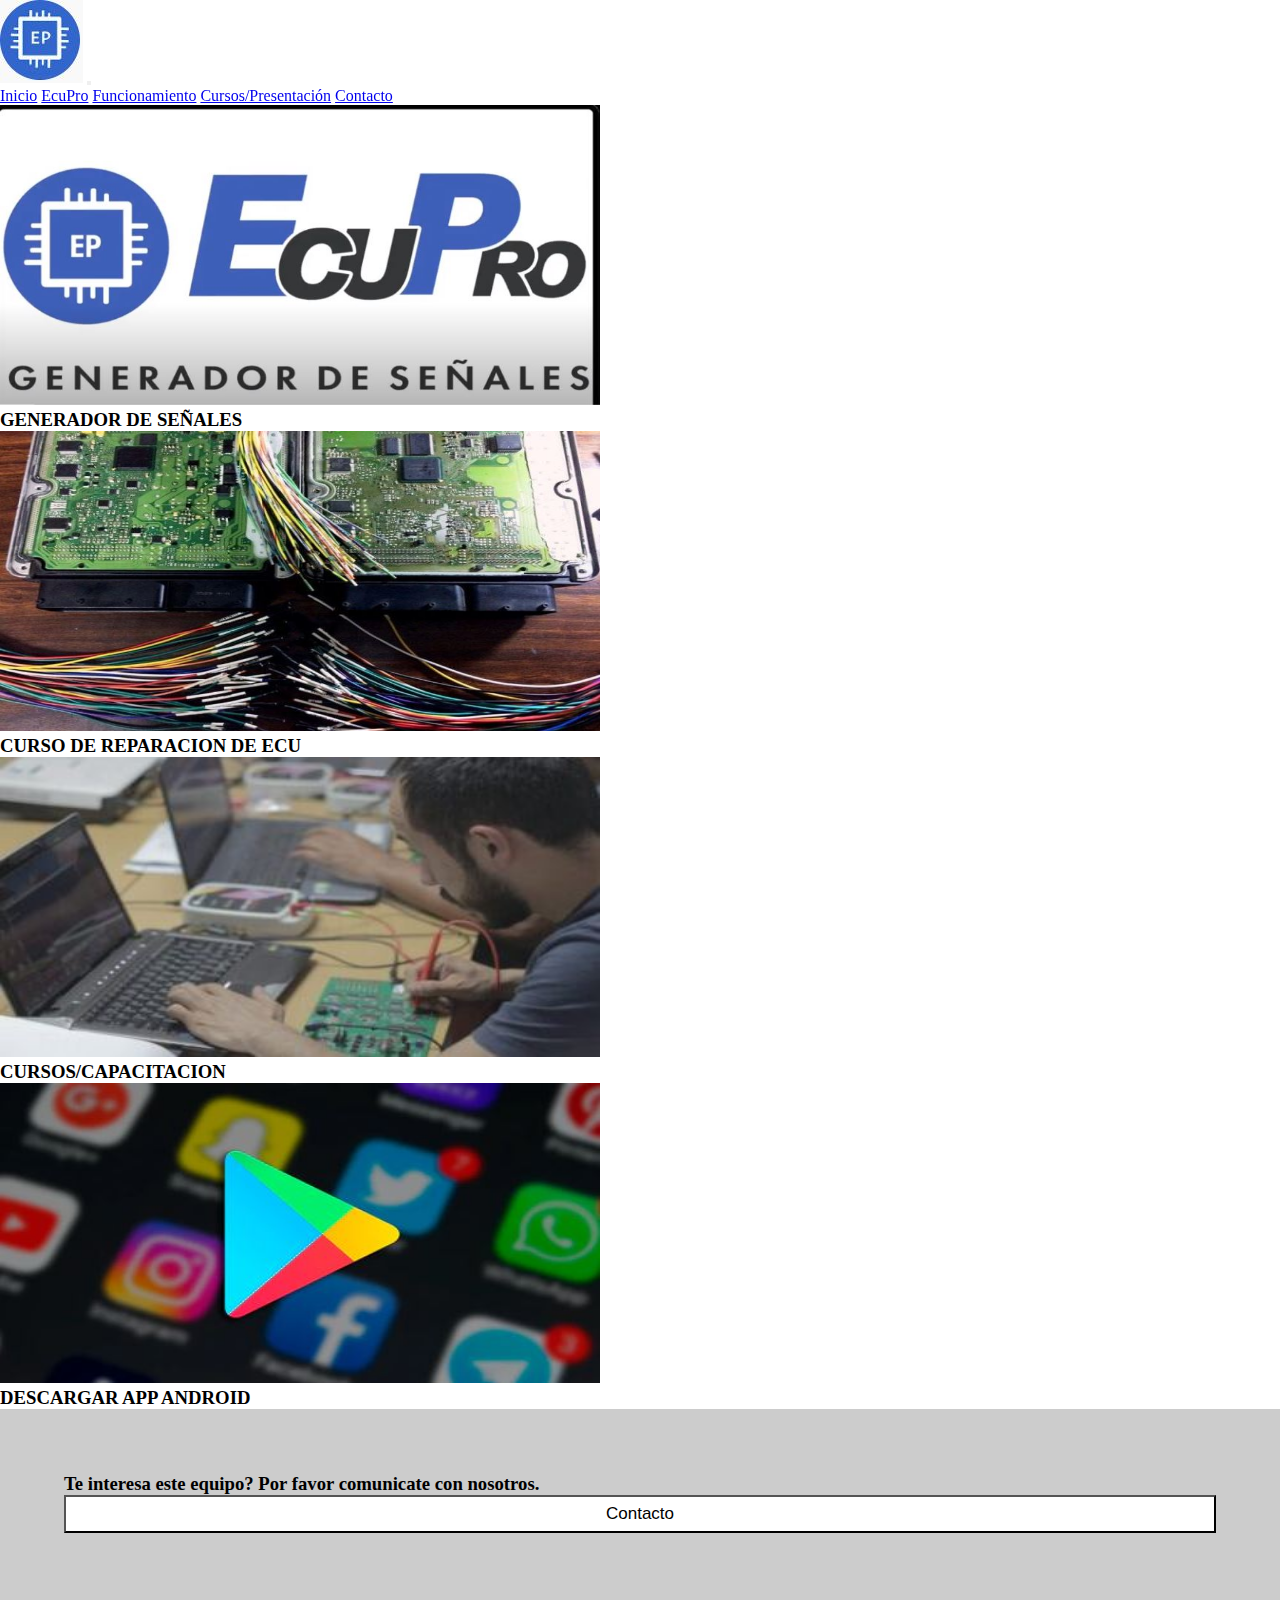
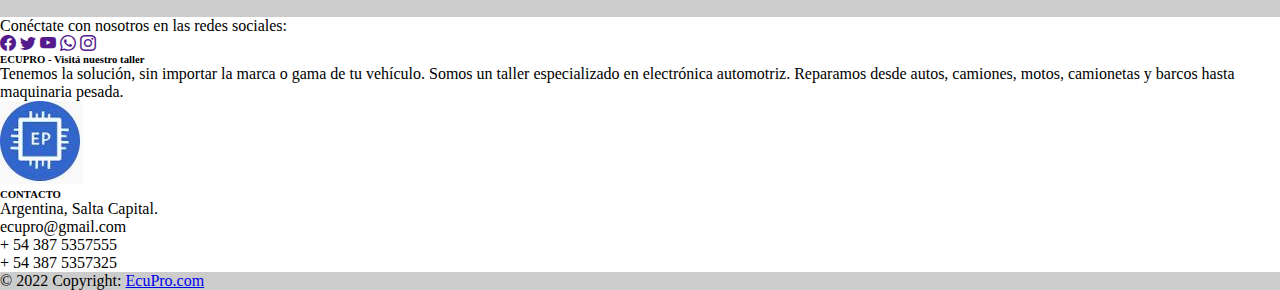
==== index.html @ 2c5ba25c "mi pagina con bootstrap" ====
<!DOCTYPE html>
<html lang="en">

<head>
  <meta charset="UTF-8">
  <meta http-equiv="X-UA-Compatible" content="IE=edge">
  <meta name="viewport" content="width=device-width, initial-scale=1.0">
  <title>Ecupro</title>
  <link href="https://cdn.jsdelivr.net/npm/bootstrap@5.1.3/dist/css/bootstrap.min.css" rel="stylesheet"
    integrity="sha384-1BmE4kWBq78iYhFldvKuhfTAU6auU8tT94WrHftjDbrCEXSU1oBoqyl2QvZ6jIW3" crossorigin="anonymous">
  <link rel="stylesheet" media="screen" href="https://fontlibrary.org//face/glacial-indifference" type="text/css" />
  <link rel="stylesheet" href="https://cdn.jsdelivr.net/npm/bootstrap-icons@1.8.1/font/bootstrap-icons.css">
  <link rel="stylesheet" href="./css/style.css">

</head>

<body>
  <nav class="navbar navbar-expand-lg navbar-dark bg-dark" style="position: sticky; top: 0;">
    <div class="container-fluid">
      <a class="navbar-brand" href="./index.html"><img src="./imagenes/logo_ecupro.JPG" alt="logo" class="ms-2"></a>
      <button class="navbar-toggler" type="button" data-bs-toggle="collapse" data-bs-target="#navbarNavAltMarkup"
        aria-controls="navbarNavAltMarkup" aria-expanded="false" aria-label="Toggle navigation">
        <span class="navbar-toggler-icon"></span>
      </button>
      <div class="collapse navbar-collapse" id="navbarNavAltMarkup" style="justify-content: end;">
        <div class="navbar-nav">
          <a class="nav-link active" aria-current="page" href="./index.html">Inicio</a>
          <a class="nav-link " href="./ecupro.html">EcuPro</a>
          <a class="nav-link " href="./funcionamiento.html">Funcionamiento</a>
          <a class="nav-link " href="./cursosPresentacion.html">Cursos/Presentación</a>
          <a class="nav-link " href="./contacto.html">Contacto</a>

        </div>
      </div>
    </div>
  </nav>



  <main>
    <div class="container my-5">
      <div class="row">
        <div class="col">
          <a href="./ecupro.html">
            <img src="./imagenes/ecupro.JPG" alt="ecupro" width="600" height="300px">
          </a>
          <h3 class="my-3">GENERADOR DE SEÑALES</h3>
        </div>
        <div class="col">
          <a href="./cursosPresentacion.html">
            <img src="./imagenes/reparacion_de_ecu.JPG" alt="reparacion de ecu" width="600" height="300px">

          </a>
          <h3 class="my-3">CURSO DE REPARACION DE ECU</h3>
        </div>
      </div>

      <div class="row">
        <div class="col">
          <a href="./cursosPresentacion.html">
            <img src="./imagenes/cursos_capacitacion.JPG" alt="cursos/capacitacion" width="600" height="300px">

          </a>
          <h3 class="my-3">CURSOS/CAPACITACION</h3>
        </div>
        <div class="col">
          <a href="https://play.google.com/store/apps/details?id=com.ecupro&hl=es">
            <img src="./imagenes/play_store.JPG" alt="video ecu" width="600" height="300px">

          </a>
          <h3 class="my-3">DESCARGAR APP ANDROID</h3>
        </div>

      </div>
    </div>
  </main>

  <aside id="sidebar" style="background-color: rgba(0, 0, 0, 0.2);">
    <div class="row justify-content-end letrero">
      <div class="col-8">
        <h3 class="ps-5 sidebar-texto">Te interesa este equipo? Por favor comunicate con nosotros.</h3>
      </div>
      <div class="col-2">
        <a class="boton-contacto" href="./contacto.html">
          <input type="button" value="Contacto" class="btn btn-primary" />
        </a>
      </div>
    </div>
  </aside>

  <footer class="text-center text-lg-start bg-dark text-muted">

    <section class="d-flex justify-content-center justify-content-lg-between p-4 border-bottom">

      <div class="me-5 d-none d-lg-block">
        <span>Conéctate con nosotros en las redes sociales:</span>
      </div>

      <div>
        <a href="" class="me-4 text-reset redes-iconos">
          <i class="bi bi-facebook"></i>
        </a>
        <a href="" class="me-4 text-reset redes-iconos">
          <i class="bi bi-twitter"></i>
        </a>
        <a href="" class="me-4 text-reset redes-iconos">
          <i class="bi bi-youtube"></i>
        </a>
        <a href="" class="me-4 text-reset redes-iconos">
          <i class="bi bi-whatsapp"></i>
        </a>
        <a href="" class="me-4 text-reset redes-iconos">
          <i class="bi bi-instagram"></i>
        </a>
      </div>

    </section>



    <section class="">
      <div class="container text-center text-md-start mt-5">

        <div class="row mt-3">

          <div class="col-md-3 col-lg-4 col-xl-3 mx-auto mb-4">

            <h6 class="text-uppercase fw-bold mb-4">
              <i class="fas fa-gem me-3"></i>ECUPRO - Visitá nuestro taller
            </h6>
            <p>
              Tenemos la solución, sin importar la marca o gama de tu vehículo.
              Somos un taller especializado en electrónica automotriz. Reparamos desde autos, camiones, motos,
              camionetas y barcos hasta maquinaria pesada.
            </p>
          </div>



          <div class="col-md-2 col-lg-2 col-xl-2 mx-auto mb-4">

            <img src="./imagenes/logo_ecupro.JPG" alt="logo">
          </div>


          <div class="col-md-4 col-lg-3 col-xl-3 mx-auto mb-md-0 mb-4">

            <h6 class="text-uppercase fw-bold mb-4">
              CONTACTO
            </h6>
            <p><i class="fas fa-home me-3"></i> Argentina, Salta Capital.</p>
            <p>
              <i class="fas fa-envelope me-3"></i>
              ecupro@gmail.com
            </p>
            <p><i class="fas fa-phone me-3"></i> + 54 387 5357555</p>
            <p><i class="fas fa-print me-3"></i> + 54 387 5357325</p>
          </div>

        </div>
      </div>
    </section>

    <div class="text-center p-4" style="background-color: rgba(0, 0, 0, 0.2);">
      © 2022 Copyright:
      <a class="text-reset fw-bold" href="https://mdbootstrap.com/">EcuPro.com</a>
    </div>

  </footer>


  <script src="https://cdn.jsdelivr.net/npm/@popperjs/core@2.10.2/dist/umd/popper.min.js"
    integrity="sha384-7+zCNj/IqJ95wo16oMtfsKbZ9ccEh31eOz1HGyDuCQ6wgnyJNSYdrPa03rtR1zdB"
    crossorigin="anonymous"></script>
  <script src="https://cdn.jsdelivr.net/npm/bootstrap@5.1.3/dist/js/bootstrap.min.js"
    integrity="sha384-QJHtvGhmr9XOIpI6YVutG+2QOK9T+ZnN4kzFN1RtK3zEFEIsxhlmWl5/YESvpZ13"
    crossorigin="anonymous"></script>
</body>

</html>
---- css/style.css ----
* {
    box-sizing: border-box;
    margin: 0;
    padding: 0;
}
body {
    font-family: 'GlacialIndifferenceBold';
}


/* encabezado txt */
#header-text  {
    background-color: #1d11cc;
    height: 130px;
}

#header-text h2 {
    margin-bottom: 0;
    color: white;  
    font-family: 'GlacialIndifferenceBold';
    font-size: 50px;
    margin-left: 150px;
    padding-top: 20px;

} 
@media screen and (max-width: 480px) { /* desde 0 a 480 celu */
    #header-text  {
        background-color: #1d11cc;
        height: 60px;
    } 
    #header-text h2 {
        margin-bottom: 0;
        color: white;  
        font-family: 'GlacialIndifferenceBold';
        font-size: 20px;
        margin-left: 75px;
        padding-top: 10px;
    
    }   

}  
/* pag cursos */

#reparacion-ecu { /* cont padre */
    color: #fff;
    font-size: 20px;
   /*  background-image: url(../imagenes/curso-ecupro.png); */
    background-image: url(../imagenes/curso-ecupro.png);
    background-size: 50vw 100vh;
} 

   
#videos-youtube {
    grid-area: main;
}

#videos-youtube h3 {
    padding: 20px 25px;
}

#videos-youtube .videos-youtube-text {
    display: flex;
    flex-direction: row;
    justify-content:space-evenly;
    padding: 20px;
}


/* bootstrap index */

.sidebar-texto {
    color:#000000;
}
      

/* footer bootstrap */
.redes-iconos{
    text-decoration-line: none;

}

 
input {
    background-color: white;
    width: 100%;
    transition: all 1s;
}

#videos-youtube .rotate {
  
    transform: rotateZ(3deg);
}
#videos-youtube .rotate2 {
   
    transform: rotateZ(-3deg); 

}

#contenido-principal .ecupro img {  /* index */
    height: 80%;
    width: 50%;
    border-radius: 7px;
}



/* bootstrap esta si */

.letrero {                
    padding: 4em;
}


/* pag contacto */

#formulario {
    background-image: url(../imagenes/img-contacto.jpg);
    background-size: 100vw 100vh;  /* ancho y alto de la ventana */
    background-attachment: fixed; /* no se mueve la img de fondo */
    padding: 15px;
       
}
#formulario .formulario-contacto {
    width: 450px;
    margin: auto;
    background: rgba(0,0,0,0.4);
    padding: 20px 20px;
    border-radius: 7px; /* bordes form */
    
}
#formulario .formulario-contacto h3 {
    color: #fff;
    text-align: center;
    font-size: 30px;
    margin-bottom: 20px; /* esp del form y titulo */
    
}
input, textarea {
    width: 100%;
    margin-bottom: 20px;
    padding: 7px;
    font-size: 17px;

}
textarea {
    min-width: 100%;
    max-height: 200px;
    max-width: 100%;
}
#formulario .formulario-contacto .btn-formulario {
    background-color: #31384A;
    color: #fff;
    padding: 10px; 
}
#formulario .formulario-contacto .label {
    color: #fff;
    font-size: 25px;
    display: grid;
    text-align: center;
}
.btn-formulario:hover {
    cursor: pointer;
}
@media (max-width:480px)  {
    #formulario {
        width: 100%;
    }
}
#contacto {
    display: flex;
    flex-direction: row;
    justify-content: space-evenly;
    background-color: rgb(161, 159, 159);
    text-align: center;
    padding: 20px;
}
#contacto .contacto-lista  {
    list-style: none;
    font-size: 20px;
    
}

/* pagina ecupro */
.aparato-ecu {
    display: flex;
    align-items: center;
}
.aparato-ecu p {
    font-size: 25px;
    text-align: center;
    text-decoration: underline;
    padding: 1%;
}

#articulo .articulo-text {
    text-align: center;
    padding: 40px;
    font-size: 18px;
}
#articulo .listas {
    display: grid;
    grid-template-columns: 1fr 1fr 1fr;  
    grid-template-rows: 1fr 1fr;
    gap: 15px;
    padding-left: 47px;
    padding-top: 45px;
    grid-column-gap: 150px;
  
}
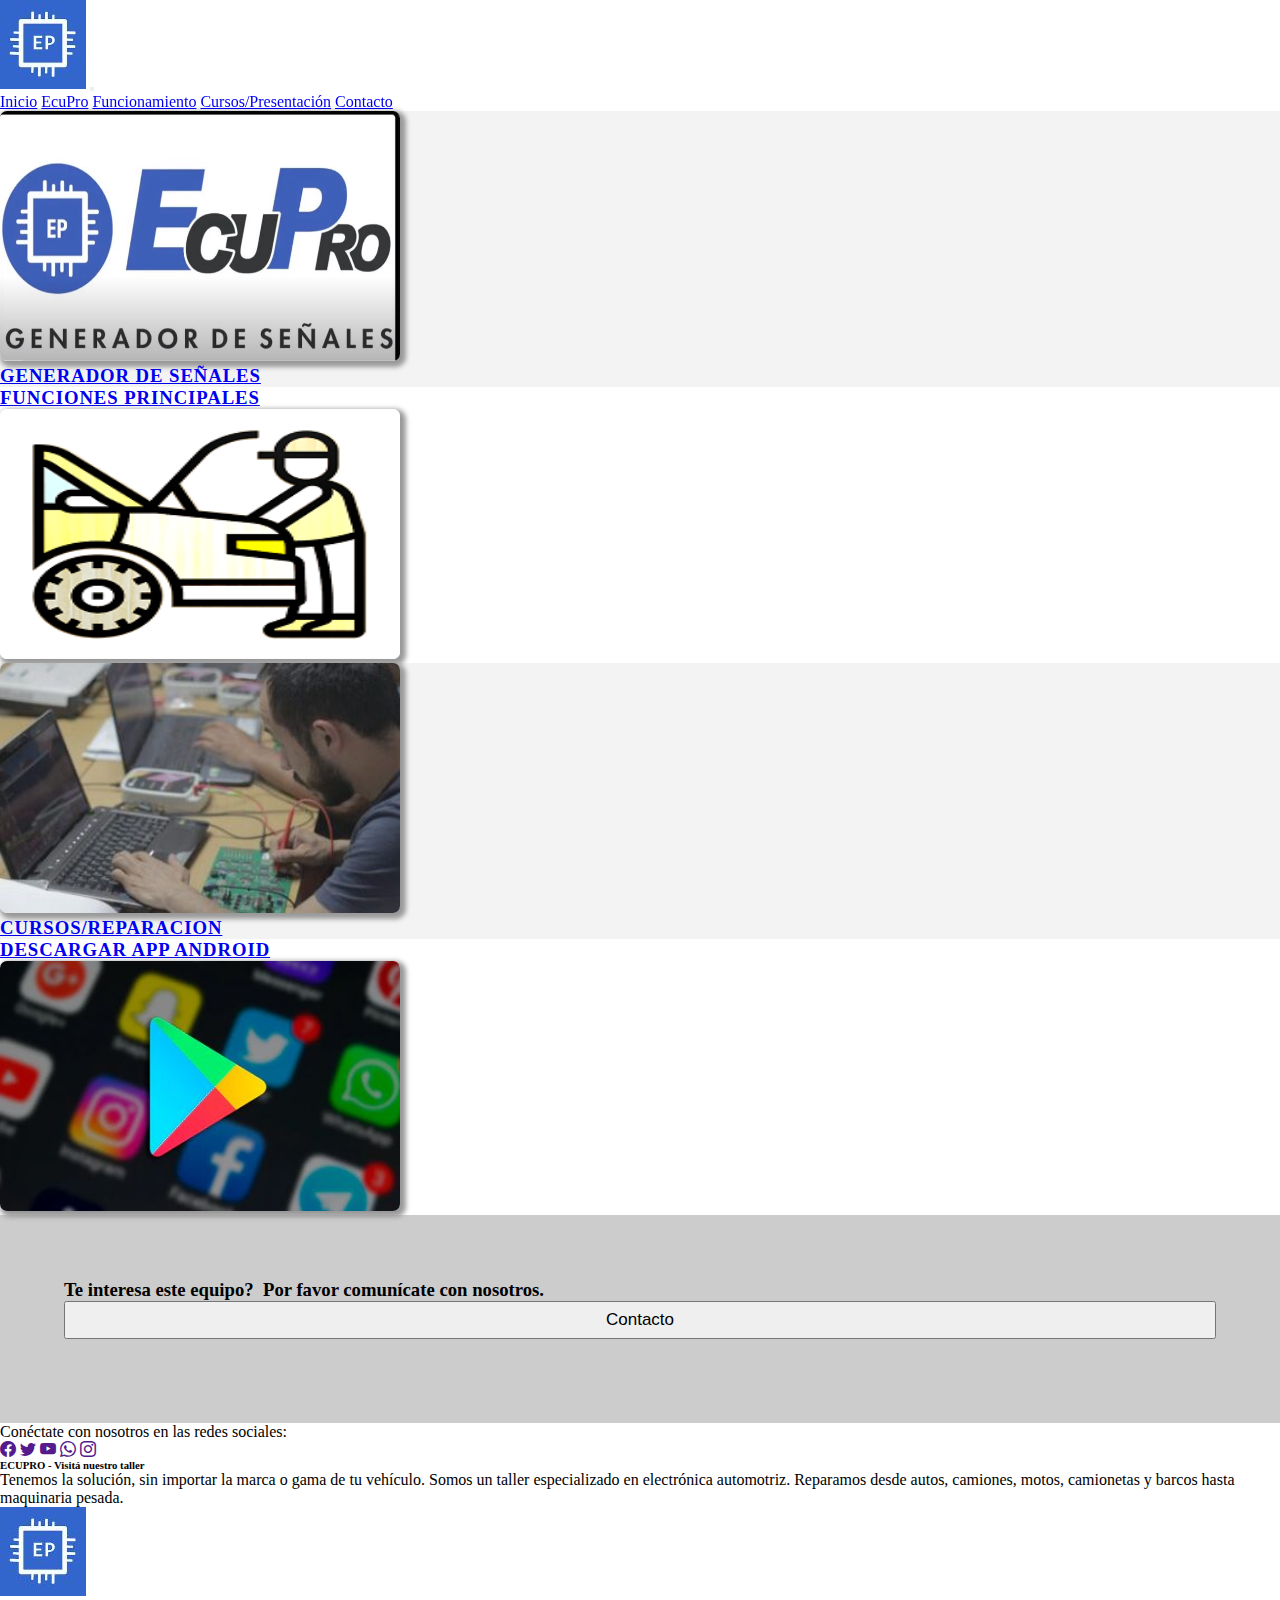
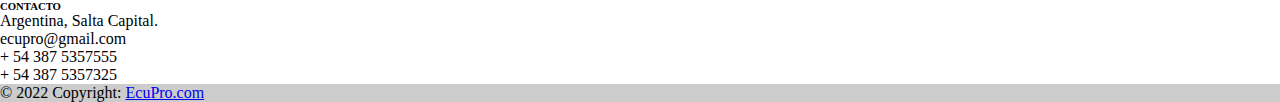
==== commit 9dda6ca1: "cambios-segunda entrega" ====
--- a/index.html
+++ b/index.html
@@ -17,7 +17,7 @@
 <body>
   <nav class="navbar navbar-expand-lg navbar-dark bg-dark" style="position: sticky; top: 0;">
     <div class="container-fluid">
-      <a class="navbar-brand" href="./index.html"><img src="./imagenes/logo_ecupro.JPG" alt="logo" class="ms-2"></a>
+      <a class="navbar-brand" href="./index.html"><img src="./imagenes/logcuad2.JPG" alt="logo" class="ms-2"></a>
       <button class="navbar-toggler" type="button" data-bs-toggle="collapse" data-bs-target="#navbarNavAltMarkup"
         aria-controls="navbarNavAltMarkup" aria-expanded="false" aria-label="Toggle navigation">
         <span class="navbar-toggler-icon"></span>
@@ -37,50 +37,63 @@
 
 
 
-  <main>
-    <div class="container my-5">
-      <div class="row">
-        <div class="col">
-          <a href="./ecupro.html">
-            <img src="./imagenes/ecupro.JPG" alt="ecupro" width="600" height="300px">
-          </a>
-          <h3 class="my-3">GENERADOR DE SEÑALES</h3>
-        </div>
-        <div class="col">
-          <a href="./cursosPresentacion.html">
-            <img src="./imagenes/reparacion_de_ecu.JPG" alt="reparacion de ecu" width="600" height="300px">
-
-          </a>
-          <h3 class="my-3">CURSO DE REPARACION DE ECU</h3>
-        </div>
+  <main class="text-center">
+    <div class="row justify-content-center align-items-center encabezado-index">
+      <div class="col-md-3 my-3">
+        <a href="./ecupro.html">
+          <img class="img-index" src="./imagenes/ecupro.JPG" alt="ecupro" width="400" height="250px">
+        </a>
       </div>
-
-      <div class="row">
-        <div class="col">
-          <a href="./cursosPresentacion.html">
-            <img src="./imagenes/cursos_capacitacion.JPG" alt="cursos/capacitacion" width="600" height="300px">
-
-          </a>
-          <h3 class="my-3">CURSOS/CAPACITACION</h3>
-        </div>
-        <div class="col">
-          <a href="https://play.google.com/store/apps/details?id=com.ecupro&hl=es">
-            <img src="./imagenes/play_store.JPG" alt="video ecu" width="600" height="300px">
-
-          </a>
-          <h3 class="my-3">DESCARGAR APP ANDROID</h3>
-        </div>
-
+      <div class="col-md-3">
+        <a href="./ecupro.html" class="text-decoration-none">
+          <h3 class="titulos-index">GENERADOR DE SEÑALES</h3>
+        </a>
+      </div>
+    </div>
+    <div class="row justify-content-center align-items-center">
+      <div class="col-md-3">
+      <a href="./funcionamiento.html" class="text-decoration-none">
+        <h3 class="titulos-index">FUNCIONES PRINCIPALES</h3>
+      </a>
+      </div>
+      <div class="col-md-3 my-3">
+        <a href="./cursosPresentacion.html">
+          <img class="img-index" src="./imagenes/actualizar.png" alt="cursos/capacitacion" width="400" height="250px">
+        </a>
+      </div>
+    </div>
+    <div class="row justify-content-center encabezado-index align-items-center">
+      <div class="col-md-3 my-3">
+        <a href="./cursosPresentacion.html">
+          <img class="img-index" src="./imagenes/cursos_capacitacion.JPG" alt="reparacion de ecu" width="400" height="250px">
+        </a>
+      </div>
+      <div class="col-md-3">
+        <a href="./cursosPresentacion.html" class="text-decoration-none">
+          <h3 class="titulos-index">CURSOS/REPARACION</h3>
+        </a> 
+      </div>
+    </div>
+    <div class="row justify-content-center align-items-center">
+      <div class="col-md-3">
+      <a href="https://play.google.com/store/apps/details?id=com.ecupro&hl=es" class="text-decoration-none">
+        <h3 class="titulos-index">DESCARGAR APP ANDROID</h3>
+      </a>  
+      </div>
+      <div class="col-md-3 my-3">
+        <a href="https://play.google.com/store/apps/details?id=com.ecupro&hl=es">
+          <img class="img-index" src="./imagenes/play_store.JPG" alt="video ecu" width="400" height="250px">
+        </a> 
       </div>
     </div>
   </main>
 
   <aside id="sidebar" style="background-color: rgba(0, 0, 0, 0.2);">
     <div class="row justify-content-end letrero">
-      <div class="col-8">
-        <h3 class="ps-5 sidebar-texto">Te interesa este equipo? Por favor comunicate con nosotros.</h3>
+      <div class="col-md-8">
+        <h3 class="ps-1 sidebar-texto">Te interesa este equipo?  &nbsp;Por favor comunícate con nosotros.</h3>
       </div>
-      <div class="col-2">
+      <div class="col-md-2">
         <a class="boton-contacto" href="./contacto.html">
           <input type="button" value="Contacto" class="btn btn-primary" />
         </a>
@@ -139,7 +152,7 @@
 
           <div class="col-md-2 col-lg-2 col-xl-2 mx-auto mb-4">
 
-            <img src="./imagenes/logo_ecupro.JPG" alt="logo">
+            <img src="./imagenes/logcuad2.JPG" alt="logo">
           </div>
 
 
--- a/css/style.css
+++ b/css/style.css
@@ -6,9 +6,22 @@
 body {
     font-family: 'GlacialIndifferenceBold';
 }
-
-
-/* encabezado txt */
+/* bootstrap index */
+.img-index {
+    border-radius: 7px;  /* curva */
+    box-shadow: 3px 3px 5px 3px #999; /* sombra */
+}
+.titulos-index {
+    letter-spacing: 0.1ch;
+    
+}
+.sidebar-texto {
+    color:#000000;
+}
+.encabezado-index {
+    background-color: #f3f3f3;
+}
+/* encabezado txt 4 pag */
 #header-text  {
     background-color: #1d11cc;
     height: 130px;
@@ -23,7 +36,187 @@
     padding-top: 20px;
 
 } 
-@media screen and (max-width: 480px) { /* desde 0 a 480 celu */
+/* pag contacto iconos */
+#contacto {
+    display: flex;
+    flex-direction: row;
+    justify-content: space-evenly;
+    background-color: rgb(161, 159, 159);
+    text-align: center;
+    
+}
+#contacto .contacto-img img{
+   max-width: 40%;
+   max-height: 40%;
+   margin-top: 15px;
+}
+#contacto .contacto-lista  {
+    list-style: none;
+    font-size: 20px;    
+}
+
+
+/* pagina ecupro */
+.aparato-ecu {
+    display: flex;
+    align-items: center;
+}
+.aparato-ecu p {
+    font-size: 25px;
+    text-align: center;
+    text-decoration: underline;
+    padding: 1%;
+}
+
+#articulo .articulo-text {
+    text-align: center;
+    padding: 40px;
+    font-size: 18px;
+}
+#articulo .listas {
+    display: grid;
+    grid-template-columns: 1fr 1fr 1fr;  
+    grid-template-rows: 1fr 1fr;
+    gap: 15px;
+    padding-left: 47px;
+    padding-top: 45px;
+    grid-column-gap: 150px;
+  
+}
+/* pag funcionamiento */  
+/* #videos-youtube {
+    grid-area: main;
+} */
+
+#videos-youtube .nose img {
+    max-width: 10%;
+    max-height: 10%;
+
+}
+.tamaño {
+    max-width: 100%;
+    max-height: 100%;
+}
+#videos-youtube .nose {
+    background-color: #cccccc;
+    align-items: center;
+    padding: 1% 1%;
+    display: flex;
+
+}
+#videos-youtube h5 {
+    margin-left: 15px;
+}
+#videos-youtube h3 {
+    text-align: center;
+    background-color: #cccccc;
+}
+
+#videos-youtube .videos-youtube-text {
+    display: flex;
+    flex-direction: row;
+    justify-content:space-evenly;
+    margin: 150px 150px;
+}
+/* #videos-youtube .rotate {
+  
+    transform: rotateZ(3deg);
+}
+#videos-youtube .rotate2 {
+   
+    transform: rotateZ(-3deg); 
+
+} */
+
+/* pag cursos */
+
+#reparacion-ecu { /* cont padre */
+    color: #fff;
+    font-size: 20px;
+    background-image: url(../imagenes/curso-ecupro.png);
+    background-size: 50vw 100vh;
+} 
+
+   
+
+
+/* bootstrap esta si index y func */
+
+.letrero {                
+    padding: 4em;
+}
+
+
+/* pag contacto */
+
+#formulario {
+    background-image: url(../imagenes/img-contacto.jpg);
+    background-size: 100vw 100vh;  /* ancho y alto de la ventana */
+    background-attachment: fixed; /* no se mueve la img de fondo */
+    padding: 15px;
+       
+}
+#formulario .formulario-contacto {
+    width: 450px;
+    margin: auto;
+    background: rgba(0,0,0,0.4);
+    padding: 20px 20px;
+    border-radius: 7px; /* bordes form */
+    
+}
+#formulario .formulario-contacto h3 {
+    color: #fff;
+    text-align: center;
+    font-size: 30px;
+    margin-bottom: 20px; /* esp del form y titulo */
+    
+}
+input, textarea {
+    width: 100%;
+    margin-bottom: 20px;
+    padding: 7px;
+    font-size: 17px;
+
+}
+textarea {
+    min-width: 100%;
+    max-height: 200px;
+    max-width: 100%;
+}
+#formulario .formulario-contacto .btn-formulario {
+    background-color: #31384A;
+    color: #fff;
+    padding: 10px; 
+}
+#formulario .formulario-contacto .label {
+    color: #fff;
+    font-size: 25px;
+    display: grid;
+    text-align: center;
+}
+.btn-formulario:hover {
+    cursor: pointer;
+}
+
+
+
+
+/* footer bootstrap */
+.redes-iconos{
+    text-decoration-line: none;
+
+}
+
+
+  /*   padding: 1rem 2rem;
+    display: inline-block;
+    border: 3px solid #333333;
+    font-size: 1.5rem;
+    border-radius: 2% 6% 5% 4% / 1% 1% 2% 4%;
+    letter-spacing: 0.1ch; /* separa letras */
+   /*  background: #ffffff; */ 
+    
+   @media screen and (max-width: 480px) { /* desde 0 a 480 celu */
     #header-text  {
         background-color: #1d11cc;
         height: 60px;
@@ -36,174 +229,25 @@
         margin-left: 75px;
         padding-top: 10px;
     
-    }   
-
-}  
-/* pag cursos */
-
-#reparacion-ecu { /* cont padre */
-    color: #fff;
-    font-size: 20px;
-   /*  background-image: url(../imagenes/curso-ecupro.png); */
-    background-image: url(../imagenes/curso-ecupro.png);
-    background-size: 50vw 100vh;
-} 
-
-   
-#videos-youtube {
-    grid-area: main;
-}
-
-#videos-youtube h3 {
-    padding: 20px 25px;
-}
-
-#videos-youtube .videos-youtube-text {
-    display: flex;
-    flex-direction: row;
-    justify-content:space-evenly;
-    padding: 20px;
-}
-
-
-/* bootstrap index */
-
-.sidebar-texto {
-    color:#000000;
-}
-      
-
-/* footer bootstrap */
-.redes-iconos{
-    text-decoration-line: none;
-
-}
-
- 
-input {
-    background-color: white;
-    width: 100%;
-    transition: all 1s;
-}
-
-#videos-youtube .rotate {
-  
-    transform: rotateZ(3deg);
-}
-#videos-youtube .rotate2 {
-   
-    transform: rotateZ(-3deg); 
-
-}
-
-#contenido-principal .ecupro img {  /* index */
-    height: 80%;
-    width: 50%;
-    border-radius: 7px;
-}
-
-
-
-/* bootstrap esta si */
-
-.letrero {                
-    padding: 4em;
-}
-
-
-/* pag contacto */
-
-#formulario {
-    background-image: url(../imagenes/img-contacto.jpg);
-    background-size: 100vw 100vh;  /* ancho y alto de la ventana */
-    background-attachment: fixed; /* no se mueve la img de fondo */
-    padding: 15px;
-       
-}
-#formulario .formulario-contacto {
-    width: 450px;
-    margin: auto;
-    background: rgba(0,0,0,0.4);
-    padding: 20px 20px;
-    border-radius: 7px; /* bordes form */
-    
-}
-#formulario .formulario-contacto h3 {
-    color: #fff;
-    text-align: center;
-    font-size: 30px;
-    margin-bottom: 20px; /* esp del form y titulo */
-    
-}
-input, textarea {
-    width: 100%;
-    margin-bottom: 20px;
-    padding: 7px;
-    font-size: 17px;
-
-}
-textarea {
-    min-width: 100%;
-    max-height: 200px;
-    max-width: 100%;
-}
-#formulario .formulario-contacto .btn-formulario {
-    background-color: #31384A;
-    color: #fff;
-    padding: 10px; 
-}
-#formulario .formulario-contacto .label {
-    color: #fff;
-    font-size: 25px;
-    display: grid;
-    text-align: center;
-}
-.btn-formulario:hover {
-    cursor: pointer;
-}
-@media (max-width:480px)  {
-    #formulario {
+    }  
+    #contacto  {  /* iconos de pag contacto */
+       display: flex;
+       flex-direction: column;
+        
+    }
+    #formulario .formulario-contacto { /* form principal de pag cont */
         width: 100%;
     }
-}
-#contacto {
-    display: flex;
-    flex-direction: row;
-    justify-content: space-evenly;
-    background-color: rgb(161, 159, 159);
-    text-align: center;
-    padding: 20px;
-}
-#contacto .contacto-lista  {
-    list-style: none;
-    font-size: 20px;
-    
-}
-
-/* pagina ecupro */
-.aparato-ecu {
-    display: flex;
-    align-items: center;
-}
-.aparato-ecu p {
-    font-size: 25px;
-    text-align: center;
-    text-decoration: underline;
-    padding: 1%;
-}
-
-#articulo .articulo-text {
-    text-align: center;
-    padding: 40px;
-    font-size: 18px;
-}
-#articulo .listas {
-    display: grid;
-    grid-template-columns: 1fr 1fr 1fr;  
-    grid-template-rows: 1fr 1fr;
-    gap: 15px;
-    padding-left: 47px;
-    padding-top: 45px;
-    grid-column-gap: 150px;
-  
-}
+    #videos-youtube .videos-youtube-text {
+        display: flex;
+        flex-direction: column;
+    }
+    .tamaño {
+        max-width: 150px;
+        max-height: 200px;
+    }
+    .nose {
+        display: flex;
+        flex-direction: column;
+    }
+ }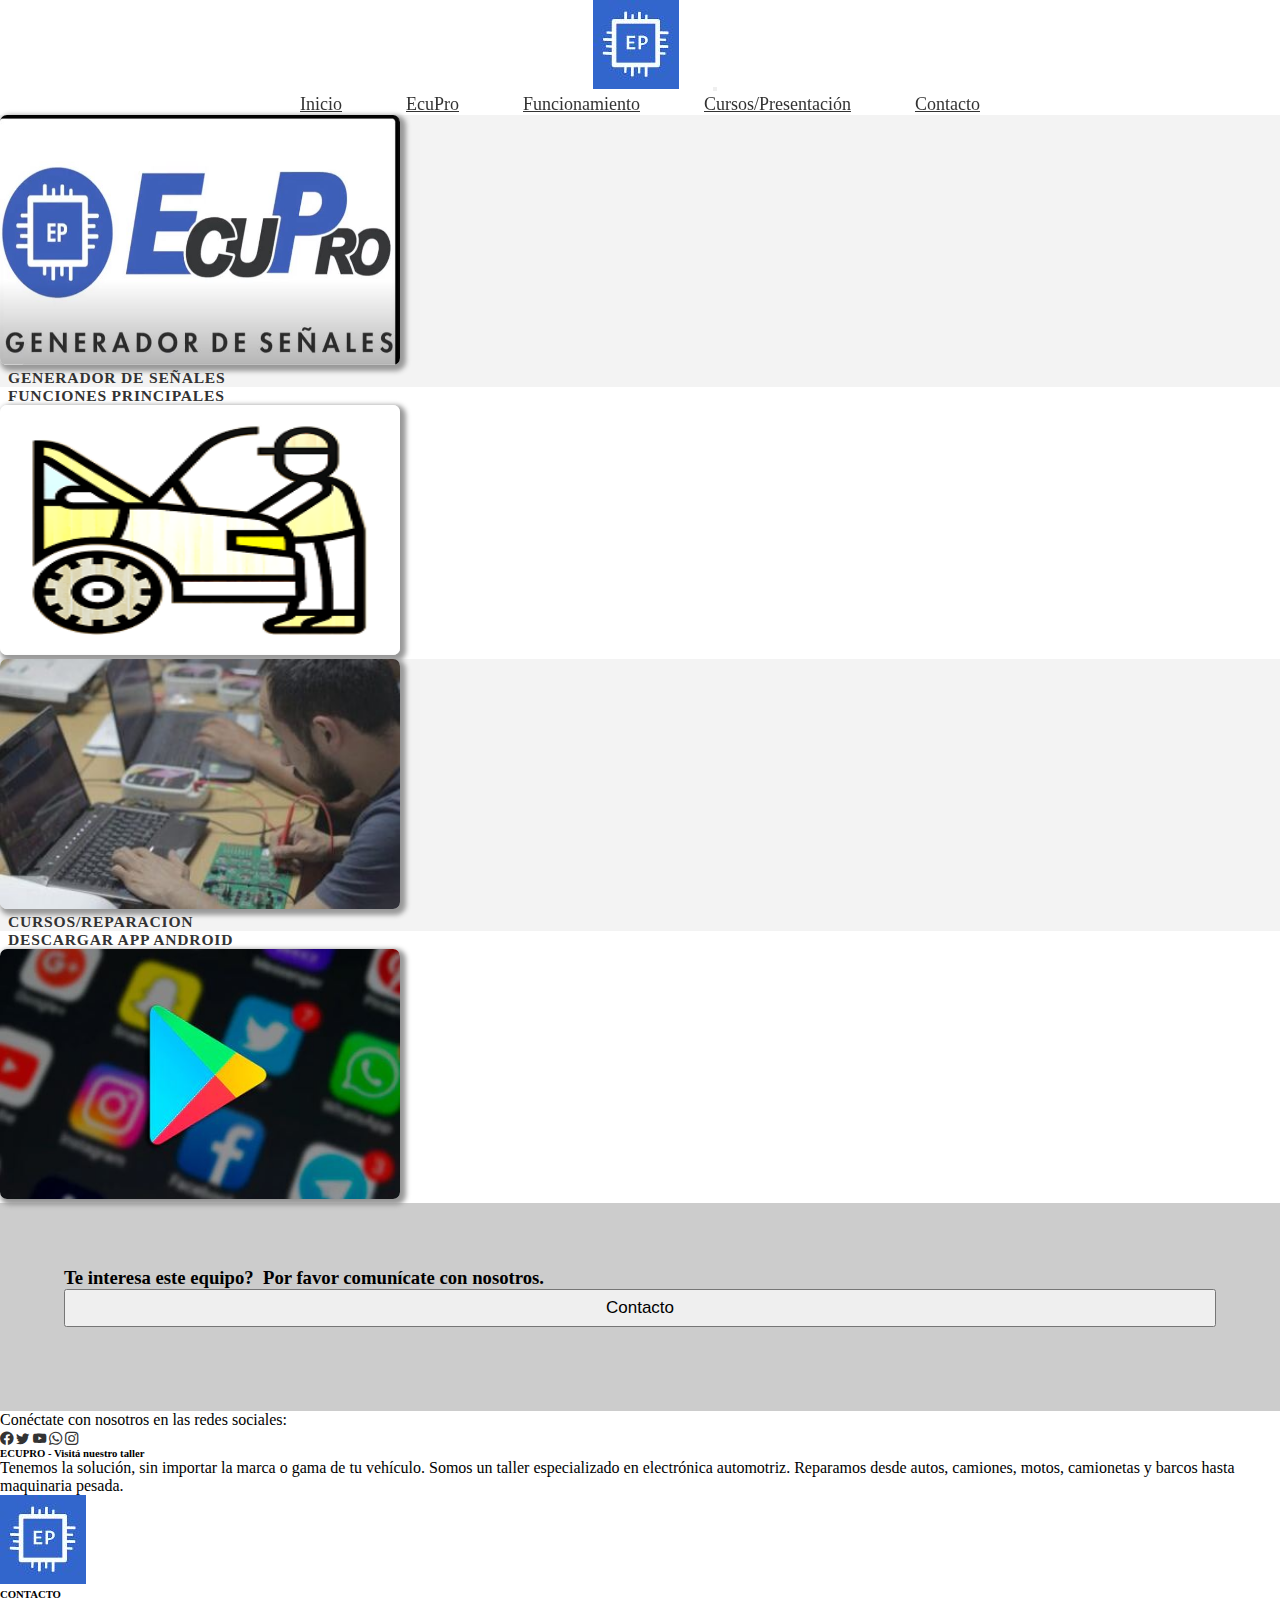
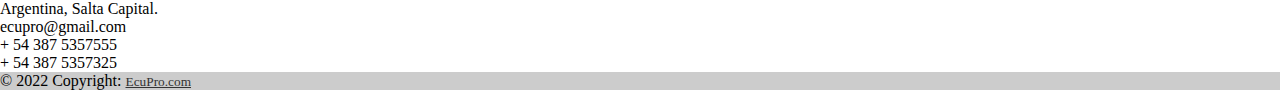
==== commit fe8ffd1a: "cambio final-segunda entrega" ====
--- a/index.html
+++ b/index.html
@@ -6,6 +6,9 @@
   <meta http-equiv="X-UA-Compatible" content="IE=edge">
   <meta name="viewport" content="width=device-width, initial-scale=1.0">
   <title>Ecupro</title>
+  <link
+    rel="stylesheet"
+    href="https://cdnjs.cloudflare.com/ajax/libs/animate.css/4.1.1/animate.min.css"/>
   <link href="https://cdn.jsdelivr.net/npm/bootstrap@5.1.3/dist/css/bootstrap.min.css" rel="stylesheet"
     integrity="sha384-1BmE4kWBq78iYhFldvKuhfTAU6auU8tT94WrHftjDbrCEXSU1oBoqyl2QvZ6jIW3" crossorigin="anonymous">
   <link rel="stylesheet" media="screen" href="https://fontlibrary.org//face/glacial-indifference" type="text/css" />
@@ -15,7 +18,7 @@
 </head>
 
 <body>
-  <nav class="navbar navbar-expand-lg navbar-dark bg-dark" style="position: sticky; top: 0;">
+  <nav class=" nav navbar navbar-expand-lg navbar-dark bg-dark" style="position: sticky; top: 0;">
     <div class="container-fluid">
       <a class="navbar-brand" href="./index.html"><img src="./imagenes/logcuad2.JPG" alt="logo" class="ms-2"></a>
       <button class="navbar-toggler" type="button" data-bs-toggle="collapse" data-bs-target="#navbarNavAltMarkup"
@@ -53,7 +56,7 @@
     <div class="row justify-content-center align-items-center">
       <div class="col-md-3">
       <a href="./funcionamiento.html" class="text-decoration-none">
-        <h3 class="titulos-index">FUNCIONES PRINCIPALES</h3>
+        <h3 class="titulos-index app">FUNCIONES PRINCIPALES</h3>
       </a>
       </div>
       <div class="col-md-3 my-3">
@@ -77,7 +80,7 @@
     <div class="row justify-content-center align-items-center">
       <div class="col-md-3">
       <a href="https://play.google.com/store/apps/details?id=com.ecupro&hl=es" class="text-decoration-none">
-        <h3 class="titulos-index">DESCARGAR APP ANDROID</h3>
+        <h3 class="titulos-index app">DESCARGAR APP ANDROID</h3>
       </a>  
       </div>
       <div class="col-md-3 my-3">
--- a/css/style.css
+++ b/css/style.css
@@ -6,6 +6,81 @@
 body {
     font-family: 'GlacialIndifferenceBold';
 }
+
+.nav {
+    text-align: center;
+    z-index: 5;
+    
+  }
+  
+  .nav * {
+    transition: all .35s ease;
+  }
+  
+  /* .nav li {
+    display: inline-block;
+    list-style: outside none none;
+    margin: .5em 1em;
+    
+  } */
+  
+  .nav a {
+    padding: .5em .8em;
+    /* color: rgba(255,255,255,.5); */
+    position: relative;
+   /*  text-decoration: none; */
+    font-size: 18px;
+    padding: 10px 30px;
+  }
+  
+  .nav a::before,
+  .nav a::after {
+    content: '';
+    height: 14px;
+    width: 14px;
+    position: absolute;
+    transition: all .35s ease;
+    opacity: 0;
+  }
+  
+  .nav a::before {
+    content: '';
+    right: 0;
+    top: 0;
+    border-top: 3px solid white;
+    border-right: 3px solid white;
+    transform: translate(-100%, 50%);
+  }
+  
+  .nav a:after {
+    content: '';
+    left: 0;
+    bottom: 0;
+    border-bottom: 3px solid white;
+    border-left: 3px solid white;
+    transform: translate(100%, -50%)
+  }
+  
+  .nav a:hover:before,
+  .nav a:hover:after{
+    transform: translate(0,0);
+    opacity: 1;
+  }
+  
+  .nav a:hover {
+    color: white;
+  }
+
+
+
+
+
+
+
+
+
+
+
 /* bootstrap index */
 .img-index {
     border-radius: 7px;  /* curva */
@@ -37,25 +112,45 @@
 
 } 
 /* pag contacto iconos */
-#contacto {
+/* #contacto {
     display: flex;
     flex-direction: row;
     justify-content: space-evenly;
-    background-color: rgb(161, 159, 159);
-    text-align: center;
-    
-}
+   
+    text-align: center;
+ 
+   
+    
+}
+.contacto-img {
+   border-color:black;
+   border-width: 1px;
+   border-style: solid;
+   background-color: #1d11cc;
+   position: relative;
+   top: -115px;
+   width: 310px;
+   
+}
+
 #contacto .contacto-img img{
    max-width: 40%;
    max-height: 40%;
    margin-top: 15px;
+   padding-top: 5px;
+
+  
+   
 }
 #contacto .contacto-lista  {
     list-style: none;
-    font-size: 20px;    
-}
-
-
+    font-size: 20px; 
+      
+} */
+
+.contacto-lista {
+    list-style: none;
+}
 /* pagina ecupro */
 .aparato-ecu {
     display: flex;
@@ -216,7 +311,160 @@
     letter-spacing: 0.1ch; /* separa letras */
    /*  background: #ffffff; */ 
     
-   @media screen and (max-width: 480px) { /* desde 0 a 480 celu */
+  
+       /* animaciones */
+ .titulos-index {
+    display: inline-block;
+    margin: 0 0.5rem;
+  
+    animation: bounceInRight ; /* referring directly to the animation's @keyframe declaration */
+    animation-duration: 4s; /* don't forget to set a duration! */
+  }
+  .app {
+    display: inline-block;
+    margin: 0 0.5rem;
+  
+    animation: backInLeft; /* referring directly to the animation's @keyframe declaration */
+    animation-duration: 4s; /* don't forget to set a duration! */
+  }
+
+
+  #contacto-card {
+    display:flex;
+    margin:0;
+    padding:0;
+    min-height: 50vh;
+    background: #444;
+    justify-content: center;
+    align-items: center;
+    
+  }
+  
+  .container{
+    width: 100%;
+    position: relative;
+    display: flex;
+    justify-content: space-between;
+    flex-wrap:wrap;
+    
+  }
+
+  .card {
+      background-color: #444444;
+
+  }
+
+  .container .card{
+    position: relative;
+  }
+  
+  .container .card .face{
+    width:300px;
+    height: 200px;
+    transition:.4s;
+    
+  }
+  
+  .container .card .face.face1{
+    position: relative;
+    background: #333;
+    display: flex;
+    justify-content: center;
+    align-content:center;
+    align-items: center;
+    z-index: 1;
+    transform: translateY(100px);
+  }
+  
+  .container .card:hover .face.face1{
+    transform: translateY(0);
+    box-shadow:
+      inset 0 0 60px whitesmoke,
+      inset 20px 0 80px #2105c2,
+      inset -20px 0 80px #0ff,
+      inset 20px 0 300px rgb(8, 21, 216),
+      inset -20px 0 300px #0ff,
+      0 0 50px #fff,
+      -10px 0 80px rgb(21, 10, 184),
+      10px 0 80px #0ff;
+     
+  }
+  
+  
+  .container .card .face.face1 .content{
+    opacity: .2;
+    transition:  0.5s;
+    text-align: center;
+  
+  }
+  
+  .container .card:hover .face.face1 .content{
+    opacity: 1;
+   
+  }
+  
+  .container .card .face.face1 .content i{
+    font-size: 3em;
+    color: white;
+    display: inline-block;
+     
+  }
+  
+  .container .card .face.face1 .content h3{
+    font-size: 1em;
+    
+    text-align: center;
+    
+  
+  }
+  
+  .container .card .face.face1 .content a{
+     transition: .5s;
+  }
+  
+  .container .card .face.face2{
+     position: relative;
+     background: whitesmoke;
+     display: flex;
+     align-items: center;
+     justify-content: center;
+     padding: 20px;
+    box-sizing: border-box;
+    box-shadow: 0 20px 50px rgba(0,0,0,.8);
+    transform: translateY(-100px);
+  }
+  
+  .container .card:hover .face.face2{
+      transform: translateY(0);
+  
+  
+  }
+  
+  .container .card .face.face2 .content p, a{
+    font-size: 10pt;
+    margin: 0 ;
+    padding: 0;
+    color:#333;
+  }
+  
+  .container .card .face.face2 .content a{
+    text-decoration:none;
+    color: black;
+    box-sizing: border-box;
+    outline : 1px dashed #333;
+    padding: 10px;
+    margin: 15px 0 0;
+    display: inline-block;
+  }
+  
+  .container .card .face.face2 .content a:hover{
+    background: #333 ;
+    color: whitesmoke; 
+    box-shadow: inset 0px 0px 10px rgba(0,0,0,0.5);
+  }
+  
+
+  @media screen and (max-width: 480px) { /* desde 0 a 480 celu */
     #header-text  {
         background-color: #1d11cc;
         height: 60px;
@@ -250,4 +498,19 @@
         display: flex;
         flex-direction: column;
     }
+  
+ 
+     .container .card .face{
+        width:110%;
+        height: 200px;
+        transition:.4s;
+   
+        
+    }
+    .container .card .face.face1 {
+        padding: 122px;
+    }
+    .img-index {
+        width: 100%;
+    }
  }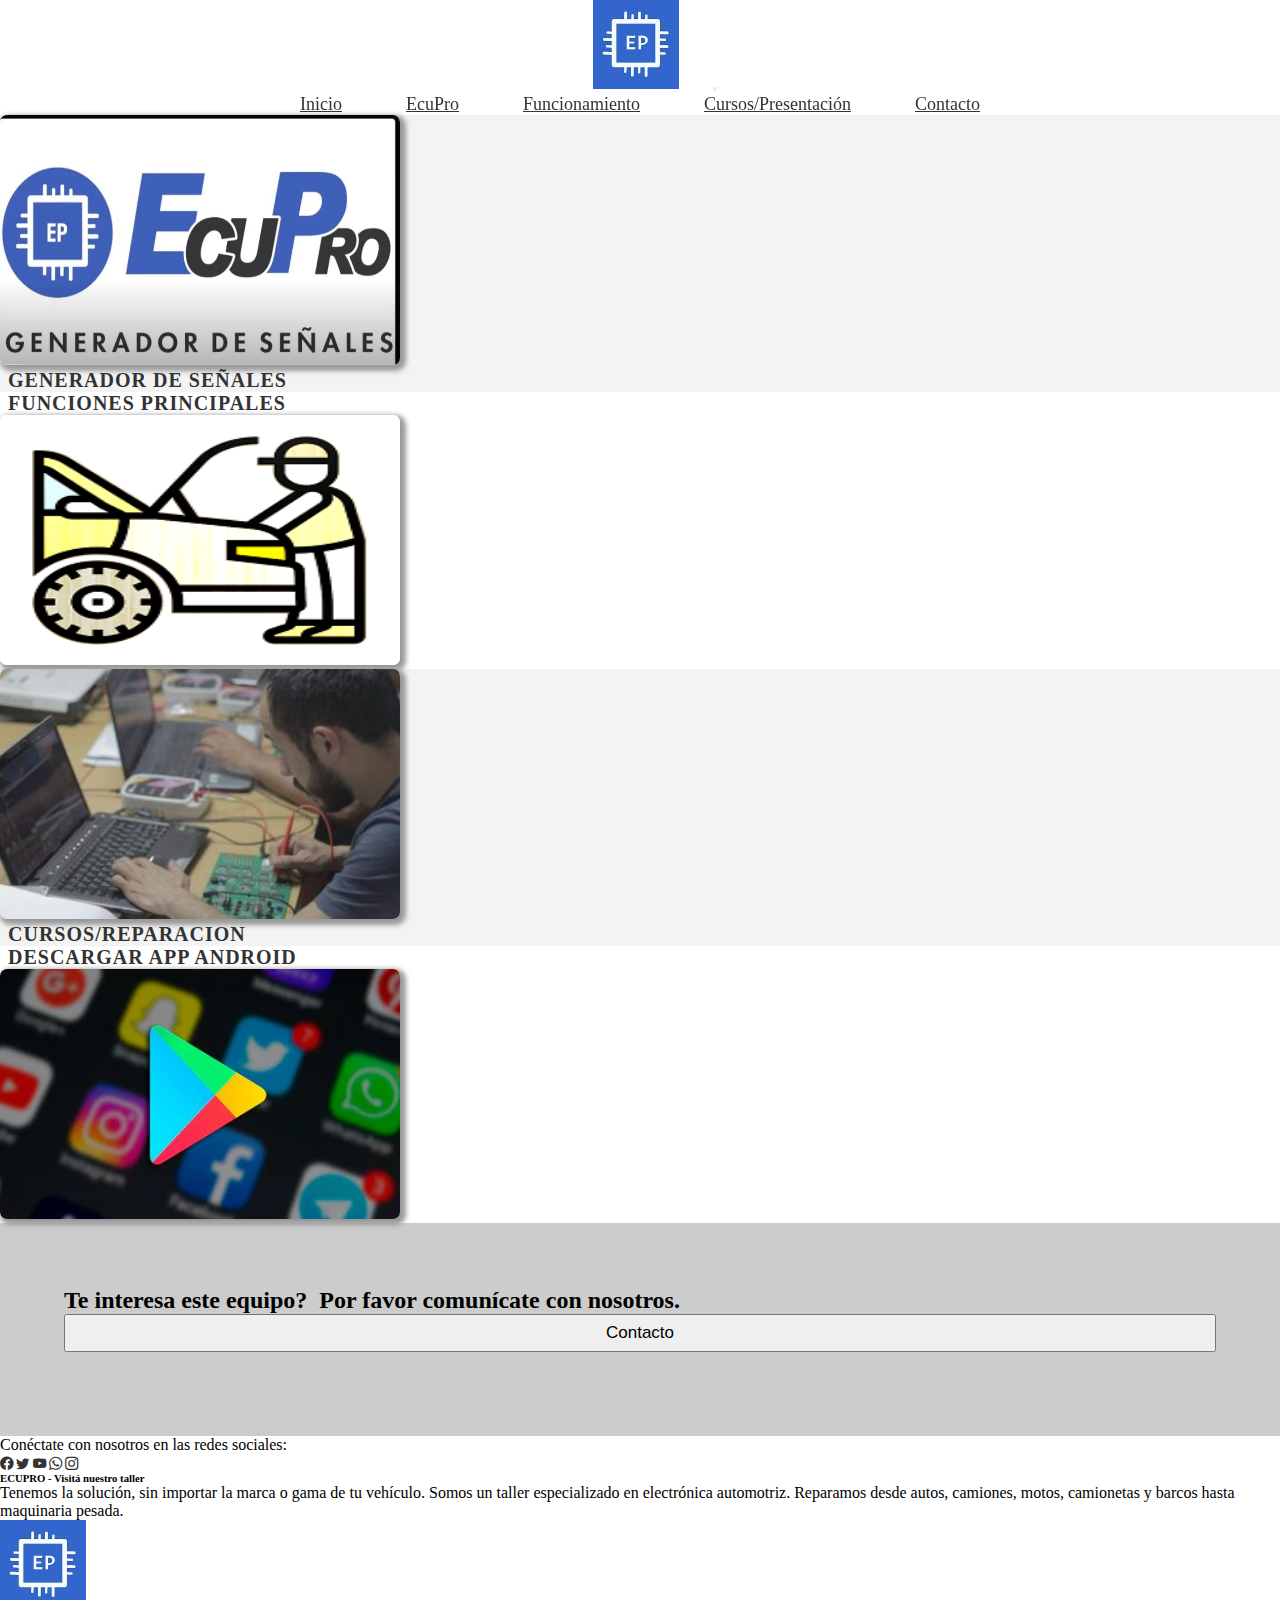
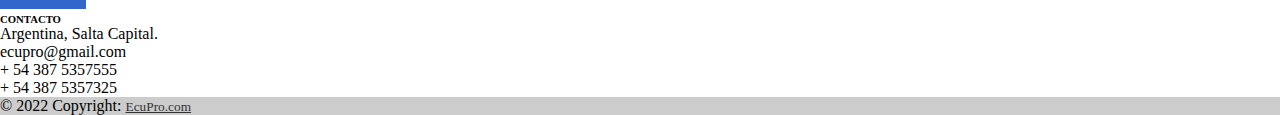
==== commit c72b9f44: "sass - seo" ====
--- a/index.html
+++ b/index.html
@@ -6,6 +6,8 @@
   <meta http-equiv="X-UA-Compatible" content="IE=edge">
   <meta name="viewport" content="width=device-width, initial-scale=1.0">
   <title>Ecupro</title>
+  <meta name="description" content="Generador de señales EcuPro. CKP+CMP.">
+  <meta name="keywords" content="generador, electronica, automovil, señales, sincronismo, ecu, uce, ckp, cmp">
   <link
     rel="stylesheet"
     href="https://cdnjs.cloudflare.com/ajax/libs/animate.css/4.1.1/animate.min.css"/>
@@ -14,6 +16,7 @@
   <link rel="stylesheet" media="screen" href="https://fontlibrary.org//face/glacial-indifference" type="text/css" />
   <link rel="stylesheet" href="https://cdn.jsdelivr.net/npm/bootstrap-icons@1.8.1/font/bootstrap-icons.css">
   <link rel="stylesheet" href="./css/style.css">
+  <link rel="stylesheet" href="./css/main.css">
 
 </head>
 
--- a/css/style.css
+++ b/css/style.css
@@ -1,296 +1,165 @@
 * {
-    box-sizing: border-box;
-    margin: 0;
-    padding: 0;
+  box-sizing: border-box;
+  margin: 0;
+  padding: 0;
 }
 body {
-    font-family: 'GlacialIndifferenceBold';
-}
-
-.nav {
-    text-align: center;
-    z-index: 5;
-    
-  }
-  
-  .nav * {
-    transition: all .35s ease;
-  }
-  
-  /* .nav li {
-    display: inline-block;
-    list-style: outside none none;
-    margin: .5em 1em;
-    
-  } */
-  
-  .nav a {
-    padding: .5em .8em;
-    /* color: rgba(255,255,255,.5); */
-    position: relative;
-   /*  text-decoration: none; */
-    font-size: 18px;
-    padding: 10px 30px;
-  }
-  
-  .nav a::before,
-  .nav a::after {
-    content: '';
-    height: 14px;
-    width: 14px;
-    position: absolute;
-    transition: all .35s ease;
-    opacity: 0;
-  }
-  
-  .nav a::before {
-    content: '';
-    right: 0;
-    top: 0;
-    border-top: 3px solid white;
-    border-right: 3px solid white;
-    transform: translate(-100%, 50%);
-  }
-  
-  .nav a:after {
-    content: '';
-    left: 0;
-    bottom: 0;
-    border-bottom: 3px solid white;
-    border-left: 3px solid white;
-    transform: translate(100%, -50%)
-  }
-  
-  .nav a:hover:before,
-  .nav a:hover:after{
-    transform: translate(0,0);
-    opacity: 1;
-  }
-  
-  .nav a:hover {
-    color: white;
-  }
-
-
-
-
-
-
-
-
+  font-family: 'GlacialIndifferenceBold';
+}
 
 
 
 /* bootstrap index */
 .img-index {
-    border-radius: 7px;  /* curva */
-    box-shadow: 3px 3px 5px 3px #999; /* sombra */
+  border-radius: 7px;  /* curva */
+  box-shadow: 3px 3px 5px 3px #999; /* sombra */
 }
 .titulos-index {
-    letter-spacing: 0.1ch;
-    
+  letter-spacing: 0.1ch;
+  
 }
 .sidebar-texto {
-    color:#000000;
+  color:#000000;
 }
 .encabezado-index {
-    background-color: #f3f3f3;
+  background-color: #f3f3f3;
 }
 /* encabezado txt 4 pag */
-#header-text  {
-    background-color: #1d11cc;
-    height: 130px;
+/* #header-text  {
+  background-color: #1d11cc;
+  height: 130px;
 }
 
 #header-text h2 {
-    margin-bottom: 0;
-    color: white;  
-    font-family: 'GlacialIndifferenceBold';
-    font-size: 50px;
-    margin-left: 150px;
-    padding-top: 20px;
-
-} 
-/* pag contacto iconos */
-/* #contacto {
-    display: flex;
-    flex-direction: row;
-    justify-content: space-evenly;
-   
-    text-align: center;
- 
-   
-    
-}
-.contacto-img {
-   border-color:black;
-   border-width: 1px;
-   border-style: solid;
-   background-color: #1d11cc;
-   position: relative;
-   top: -115px;
-   width: 310px;
-   
-}
-
-#contacto .contacto-img img{
-   max-width: 40%;
-   max-height: 40%;
-   margin-top: 15px;
-   padding-top: 5px;
-
-  
-   
-}
-#contacto .contacto-lista  {
-    list-style: none;
-    font-size: 20px; 
-      
-} */
-
-.contacto-lista {
-    list-style: none;
-}
+  margin-bottom: 0;
+  color: white;  
+  font-family: 'GlacialIndifferenceBold';
+  font-size: 50px;
+  margin-left: 150px;
+  padding-top: 20px;
+
+}  */
+
+
 /* pagina ecupro */
 .aparato-ecu {
-    display: flex;
-    align-items: center;
+  display: flex;
+  align-items: center;
 }
 .aparato-ecu p {
-    font-size: 25px;
-    text-align: center;
-    text-decoration: underline;
-    padding: 1%;
+  font-size: 25px;
+  text-align: center;
+  text-decoration: underline;
+  padding: 1%;
 }
 
 #articulo .articulo-text {
-    text-align: center;
-    padding: 40px;
-    font-size: 18px;
+  text-align: center;
+  padding: 40px;
+  font-size: 18px;
 }
 #articulo .listas {
-    display: grid;
-    grid-template-columns: 1fr 1fr 1fr;  
-    grid-template-rows: 1fr 1fr;
-    gap: 15px;
-    padding-left: 47px;
-    padding-top: 45px;
-    grid-column-gap: 150px;
-  
-}
-/* pag funcionamiento */  
-/* #videos-youtube {
-    grid-area: main;
-} */
+  display: grid;
+  grid-template-columns: 1fr 1fr 1fr;  
+  grid-template-rows: 1fr 1fr;
+  gap: 15px;
+  padding-left: 47px;
+  padding-top: 45px;
+  grid-column-gap: 150px;
+
+}
 
 #videos-youtube .nose img {
-    max-width: 10%;
-    max-height: 10%;
+  max-width: 10%;
+  max-height: 10%;
 
 }
 .tamaño {
-    max-width: 100%;
-    max-height: 100%;
+  max-width: 100%;
+  max-height: 100%;
 }
 #videos-youtube .nose {
-    background-color: #cccccc;
-    align-items: center;
-    padding: 1% 1%;
-    display: flex;
+  background-color: #cccccc;
+  align-items: center;
+  padding: 1% 1%;
+  display: flex;
 
 }
 #videos-youtube h5 {
-    margin-left: 15px;
-}
-#videos-youtube h3 {
-    text-align: center;
-    background-color: #cccccc;
-}
-
-#videos-youtube .videos-youtube-text {
-    display: flex;
-    flex-direction: row;
-    justify-content:space-evenly;
-    margin: 150px 150px;
-}
-/* #videos-youtube .rotate {
-  
-    transform: rotateZ(3deg);
-}
-#videos-youtube .rotate2 {
-   
-    transform: rotateZ(-3deg); 
-
-} */
+  margin-left: 15px;
+}
+
 
 /* pag cursos */
 
 #reparacion-ecu { /* cont padre */
-    color: #fff;
-    font-size: 20px;
-    background-image: url(../imagenes/curso-ecupro.png);
-    background-size: 50vw 100vh;
+  color: #fff;
+  font-size: 20px;
+  background-image: url(../imagenes/curso-ecupro.png);
+  background-size: 50vw 100vh;
 } 
 
-   
-
-
+ 
+/* card de pag contacto */
+.contacto-lista {
+list-style: none;
+}
 /* bootstrap esta si index y func */
 
 .letrero {                
-    padding: 4em;
+  padding: 4em;
 }
 
 
 /* pag contacto */
 
 #formulario {
-    background-image: url(../imagenes/img-contacto.jpg);
-    background-size: 100vw 100vh;  /* ancho y alto de la ventana */
-    background-attachment: fixed; /* no se mueve la img de fondo */
-    padding: 15px;
-       
+  background-image: url(../imagenes/img-contacto.jpg);
+  background-size: 100vw 100vh;  /* ancho y alto de la ventana */
+  background-attachment: fixed; /* no se mueve la img de fondo */
+  padding: 15px;
+     
 }
 #formulario .formulario-contacto {
-    width: 450px;
-    margin: auto;
-    background: rgba(0,0,0,0.4);
-    padding: 20px 20px;
-    border-radius: 7px; /* bordes form */
-    
+  width: 450px;
+  margin: auto;
+  background: rgba(0,0,0,0.4);
+  padding: 20px 20px;
+  border-radius: 7px; /* bordes form */
+  
 }
 #formulario .formulario-contacto h3 {
-    color: #fff;
-    text-align: center;
-    font-size: 30px;
-    margin-bottom: 20px; /* esp del form y titulo */
-    
+  color: #fff;
+  text-align: center;
+  font-size: 30px;
+  margin-bottom: 20px; /* esp del form y titulo */
+  
 }
 input, textarea {
-    width: 100%;
-    margin-bottom: 20px;
-    padding: 7px;
-    font-size: 17px;
+  width: 100%;
+  margin-bottom: 20px;
+  padding: 7px;
+  font-size: 17px;
 
 }
 textarea {
-    min-width: 100%;
-    max-height: 200px;
-    max-width: 100%;
+  min-width: 100%;
+  max-height: 200px;
+  max-width: 100%;
 }
 #formulario .formulario-contacto .btn-formulario {
-    background-color: #31384A;
-    color: #fff;
-    padding: 10px; 
+  background-color: #31384A;
+  color: #fff;
+  padding: 10px; 
 }
 #formulario .formulario-contacto .label {
-    color: #fff;
-    font-size: 25px;
-    display: grid;
-    text-align: center;
+  color: #fff;
+  font-size: 25px;
+  display: grid;
+  text-align: center;
 }
 .btn-formulario:hover {
-    cursor: pointer;
+  cursor: pointer;
 }
 
 
@@ -298,219 +167,188 @@
 
 /* footer bootstrap */
 .redes-iconos{
-    text-decoration-line: none;
-
-}
-
-
-  /*   padding: 1rem 2rem;
-    display: inline-block;
-    border: 3px solid #333333;
-    font-size: 1.5rem;
-    border-radius: 2% 6% 5% 4% / 1% 1% 2% 4%;
-    letter-spacing: 0.1ch; /* separa letras */
-   /*  background: #ffffff; */ 
-    
-  
-       /* animaciones */
- .titulos-index {
-    display: inline-block;
-    margin: 0 0.5rem;
-  
-    animation: bounceInRight ; /* referring directly to the animation's @keyframe declaration */
-    animation-duration: 4s; /* don't forget to set a duration! */
-  }
-  .app {
-    display: inline-block;
-    margin: 0 0.5rem;
-  
-    animation: backInLeft; /* referring directly to the animation's @keyframe declaration */
-    animation-duration: 4s; /* don't forget to set a duration! */
-  }
-
-
-  #contacto-card {
-    display:flex;
-    margin:0;
-    padding:0;
-    min-height: 50vh;
-    background: #444;
-    justify-content: center;
-    align-items: center;
-    
-  }
-  
-  .container{
-    width: 100%;
-    position: relative;
-    display: flex;
-    justify-content: space-between;
-    flex-wrap:wrap;
-    
-  }
-
-  .card {
-      background-color: #444444;
-
-  }
-
-  .container .card{
-    position: relative;
-  }
-  
-  .container .card .face{
-    width:300px;
-    height: 200px;
-    transition:.4s;
-    
-  }
-  
-  .container .card .face.face1{
-    position: relative;
-    background: #333;
-    display: flex;
-    justify-content: center;
-    align-content:center;
-    align-items: center;
-    z-index: 1;
-    transform: translateY(100px);
-  }
-  
-  .container .card:hover .face.face1{
+  text-decoration-line: none;
+
+}
+  
+/* animaciones */
+.titulos-index {
+  display: inline-block;
+  margin: 0 0.5rem;
+
+  animation: bounceInRight ; 
+  animation-duration: 4s; 
+}
+.app {
+  display: inline-block;
+  margin: 0 0.5rem;
+
+  animation: backInLeft;
+  animation-duration: 4s; 
+}
+
+#contacto-card {
+  display:flex;
+  margin:0;
+  padding:0;
+  min-height: 50vh;
+  background: #444;
+  justify-content: center;
+  align-items: center;
+  
+}
+
+.container{
+  width: 100%;
+  position: relative;
+  display: flex;
+  justify-content: space-between;
+  flex-wrap:wrap;
+  
+}
+
+.card {
+    background-color: #444444;
+
+}
+
+.container .card{
+  position: relative;
+}
+
+.container .card .face{
+  width:300px;
+  height: 200px;
+  transition:.4s;
+  
+}
+
+.container .card .face.face1{
+  position: relative;
+  background: #333;
+  display: flex;
+  justify-content: center;
+  align-content:center;
+  align-items: center;
+  z-index: 1;
+  transform: translateY(100px);
+}
+
+.container .card:hover .face.face1{
+  transform: translateY(0);
+  box-shadow:
+    inset 0 0 60px whitesmoke,
+    inset 20px 0 80px #2105c2,
+    inset -20px 0 80px #0ff,
+    inset 20px 0 300px rgb(8, 21, 216),
+    inset -20px 0 300px #0ff,
+    0 0 50px #fff,
+    -10px 0 80px rgb(21, 10, 184),
+    10px 0 80px #0ff;
+   
+}
+
+
+.container .card .face.face1 .content{
+  opacity: .2;
+  transition:  0.5s;
+  text-align: center;
+}
+
+.container .card:hover .face.face1 .content{
+  opacity: 1;
+ }
+
+.container .card .face.face1 .content i{
+  font-size: 3em;
+  color: white;
+  display: inline-block;
+}
+
+.container .card .face.face1 .content h3{
+  font-size: 1em;
+  text-align: center;
+}
+
+.container .card .face.face1 .content a{
+   transition: .5s;
+}
+
+.container .card .face.face2{
+   position: relative;
+   background: whitesmoke;
+   display: flex;
+   align-items: center;
+   justify-content: center;
+   padding: 20px;
+  box-sizing: border-box;
+  box-shadow: 0 20px 50px rgba(0,0,0,.8);
+  transform: translateY(-100px);
+}
+
+.container .card:hover .face.face2{
     transform: translateY(0);
-    box-shadow:
-      inset 0 0 60px whitesmoke,
-      inset 20px 0 80px #2105c2,
-      inset -20px 0 80px #0ff,
-      inset 20px 0 300px rgb(8, 21, 216),
-      inset -20px 0 300px #0ff,
-      0 0 50px #fff,
-      -10px 0 80px rgb(21, 10, 184),
-      10px 0 80px #0ff;
-     
-  }
-  
-  
-  .container .card .face.face1 .content{
-    opacity: .2;
-    transition:  0.5s;
-    text-align: center;
-  
-  }
-  
-  .container .card:hover .face.face1 .content{
-    opacity: 1;
-   
-  }
-  
-  .container .card .face.face1 .content i{
-    font-size: 3em;
-    color: white;
-    display: inline-block;
-     
-  }
-  
-  .container .card .face.face1 .content h3{
-    font-size: 1em;
-    
-    text-align: center;
-    
-  
-  }
-  
-  .container .card .face.face1 .content a{
-     transition: .5s;
-  }
-  
-  .container .card .face.face2{
-     position: relative;
-     background: whitesmoke;
+}
+
+.container .card .face.face2 .content p, a{
+  font-size: 10pt;
+  margin: 0 ;
+  padding: 0;
+  color:#333;
+}
+
+.container .card .face.face2 .content a{
+  text-decoration:none;
+  color: black;
+  box-sizing: border-box;
+  outline : 1px dashed #333;
+  padding: 10px;
+  margin: 15px 0 0;
+  display: inline-block;
+}
+
+.container .card .face.face2 .content a:hover{
+  background: #333 ;
+  color: whitesmoke; 
+  box-shadow: inset 0px 0px 10px rgba(0,0,0,0.5);
+}
+
+
+@media screen and (max-width: 480px) { /* desde 0 a 480 celu */
+  
+  #contacto  {  /* iconos de pag contacto */
      display: flex;
-     align-items: center;
-     justify-content: center;
-     padding: 20px;
-    box-sizing: border-box;
-    box-shadow: 0 20px 50px rgba(0,0,0,.8);
-    transform: translateY(-100px);
-  }
-  
-  .container .card:hover .face.face2{
-      transform: translateY(0);
-  
-  
-  }
-  
-  .container .card .face.face2 .content p, a{
-    font-size: 10pt;
-    margin: 0 ;
-    padding: 0;
-    color:#333;
-  }
-  
-  .container .card .face.face2 .content a{
-    text-decoration:none;
-    color: black;
-    box-sizing: border-box;
-    outline : 1px dashed #333;
-    padding: 10px;
-    margin: 15px 0 0;
-    display: inline-block;
-  }
-  
-  .container .card .face.face2 .content a:hover{
-    background: #333 ;
-    color: whitesmoke; 
-    box-shadow: inset 0px 0px 10px rgba(0,0,0,0.5);
-  }
-  
-
-  @media screen and (max-width: 480px) { /* desde 0 a 480 celu */
-    #header-text  {
-        background-color: #1d11cc;
-        height: 60px;
-    } 
-    #header-text h2 {
-        margin-bottom: 0;
-        color: white;  
-        font-family: 'GlacialIndifferenceBold';
-        font-size: 20px;
-        margin-left: 75px;
-        padding-top: 10px;
-    
-    }  
-    #contacto  {  /* iconos de pag contacto */
-       display: flex;
-       flex-direction: column;
-        
-    }
-    #formulario .formulario-contacto { /* form principal de pag cont */
-        width: 100%;
-    }
-    #videos-youtube .videos-youtube-text {
-        display: flex;
-        flex-direction: column;
-    }
-    .tamaño {
-        max-width: 150px;
-        max-height: 200px;
-    }
-    .nose {
-        display: flex;
-        flex-direction: column;
-    }
-  
+     flex-direction: column;
+      
+  }
+  #formulario .formulario-contacto { /* form principal de pag cont */
+      width: 100%;
+  }
+  #videos-youtube .videos-youtube-text {
+      display: flex;
+      flex-direction: column;
+  }
+  .tamaño {
+      max-width: 150px;
+      max-height: 200px;
+  }
+  .nose {
+      display: flex;
+      flex-direction: column;
+  }
+
+
+   .container .card .face{
+      width:110%;
+      height: 200px;
+      transition:.4s;
  
-     .container .card .face{
-        width:110%;
-        height: 200px;
-        transition:.4s;
-   
-        
-    }
-    .container .card .face.face1 {
-        padding: 122px;
-    }
-    .img-index {
-        width: 100%;
-    }
- }+      
+  }
+  .container .card .face.face1 {
+      padding: 122px;
+  }
+  .img-index {
+      width: 100%;
+  }
+}--- a/css/main.css
+++ b/css/main.css
@@ -0,0 +1,174 @@
+.nav {
+  text-align: center;
+  z-index: 5;
+}
+
+.nav * {
+  -webkit-transition: all 0.35s ease;
+  transition: all 0.35s ease;
+}
+
+.nav a {
+  padding: .5em .8em;
+  position: relative;
+  font-size: 18px;
+  padding: 10px 30px;
+}
+
+.nav a::before, .nav a::after {
+  content: '';
+  height: 14px;
+  width: 14px;
+  position: absolute;
+  -webkit-transition: all 0.35s ease;
+  transition: all 0.35s ease;
+  opacity: 0;
+}
+
+.nav a::before {
+  content: '';
+  right: 0;
+  top: 0;
+  border-top: 3px solid white;
+  border-right: 3px solid white;
+  -webkit-transform: translate(-100%, 50%);
+          transform: translate(-100%, 50%);
+}
+
+.nav a:after {
+  content: '';
+  left: 0;
+  bottom: 0;
+  border-bottom: 3px solid white;
+  border-left: 3px solid white;
+  -webkit-transform: translate(100%, -50%);
+          transform: translate(100%, -50%);
+}
+
+.nav a:hover {
+  color: white;
+}
+
+.nav a:hover:before, .nav a:hover:after {
+  -webkit-transform: translate(0, 0);
+          transform: translate(0, 0);
+  opacity: 1;
+}
+
+h1 {
+  color: white;
+  text-shadow: 1px 2px 2px black, 0 0 25px #6565df, 0 0 5px #7e7eb8;
+  text-align: center;
+}
+
+.galeria-youtube {
+  display: -ms-grid;
+  display: grid;
+  -ms-grid-columns: 2fr 2fr 2fr;
+      grid-template-columns: 2fr 2fr 2fr;
+  -ms-grid-rows: 3fr 1fr;
+      grid-template-rows: 3fr 1fr;
+  text-align: center;
+}
+
+.video-1 {
+  margin: 10px 20px;
+  -webkit-box-shadow: 0 4px 8px 0 blue, 0 6px 20px 0 rgba(0, 0, 0, 0.19);
+          box-shadow: 0 4px 8px 0 blue, 0 6px 20px 0 rgba(0, 0, 0, 0.19);
+  width: 350px;
+}
+
+.video-2 {
+  margin: 10px 20px;
+  -webkit-box-shadow: 0 4px 8px 0 red, 0 6px 20px 0 rgba(0, 0, 0, 0.19);
+          box-shadow: 0 4px 8px 0 red, 0 6px 20px 0 rgba(0, 0, 0, 0.19);
+  width: 350px;
+}
+
+.video-3 {
+  margin: 10px 20px;
+  -webkit-box-shadow: 0 4px 8px 0 green, 0 6px 20px 0 rgba(0, 0, 0, 0.19);
+          box-shadow: 0 4px 8px 0 green, 0 6px 20px 0 rgba(0, 0, 0, 0.19);
+  width: 350px;
+}
+
+.video-1:hover {
+  border: 1px solid lightblue;
+  -webkit-transform: rotate(-3deg);
+          transform: rotate(-3deg);
+}
+
+.video-2:hover {
+  border: 1px solid lightblue;
+  -webkit-transform: rotate(-3deg);
+          transform: rotate(-3deg);
+}
+
+.video-3:hover {
+  border: 1px solid lightblue;
+  -webkit-transform: rotate(-3deg);
+          transform: rotate(-3deg);
+}
+
+.pie-txt {
+  text-shadow: 2px 2px 5px gray;
+  padding: 10px;
+}
+
+h1 {
+  font-size: 3em;
+}
+
+h2 {
+  font-size: 2em;
+}
+
+h3 {
+  font-size: 1.5em;
+}
+
+.img__marca, .img__marca__ecupro {
+  width: 300px;
+  height: 150px;
+}
+
+.img__marca__ecupro {
+  border: 2px solid blue;
+}
+
+#header-text {
+  background-color: #1d11cc;
+  height: 130px;
+}
+
+#header-text h2 {
+  margin-bottom: 0;
+  color: white;
+  font-family: 'GlacialIndifferenceBold';
+  font-size: 50px;
+  margin-left: 150px;
+  padding-top: 20px;
+}
+
+#reparacion-ecu {
+  color: #fff;
+  font-size: 20px;
+  background-image: url(../imagenes/curso-ecupro.png);
+  background-size: 50vw 100vh;
+}
+
+@media screen and (max-width: 480px) {
+  #header-text {
+    background-color: #1d11cc;
+    height: 60px;
+  }
+  #header-text h2 {
+    margin-bottom: 0;
+    color: white;
+    font-family: 'GlacialIndifferenceBold';
+    font-size: 20px;
+    margin-left: 75px;
+    padding-top: 10px;
+  }
+}
+/*# sourceMappingURL=main.css.map */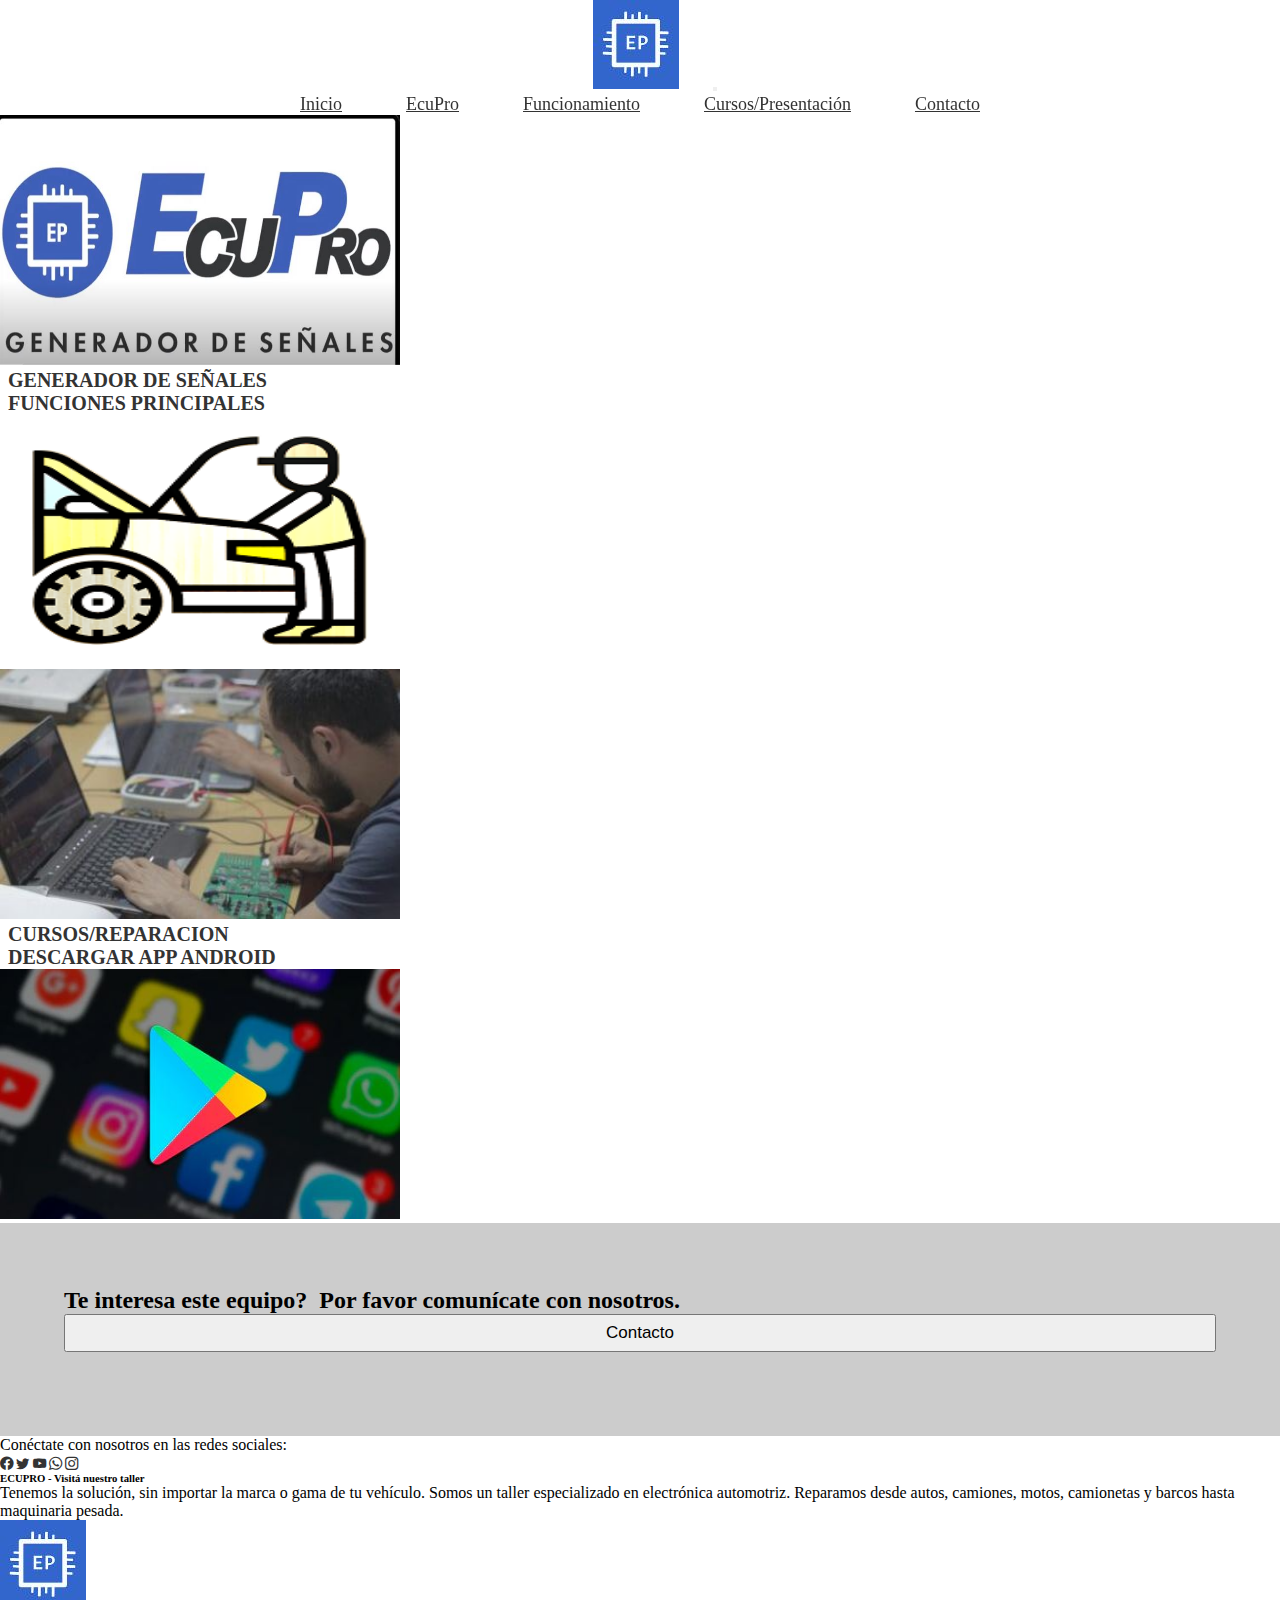
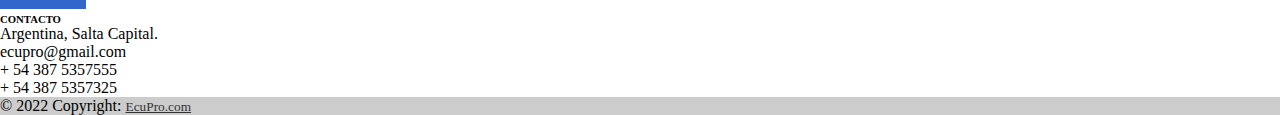
==== commit e4250921: "Fin de tercera entrega" ====
--- a/index.html
+++ b/index.html
@@ -15,7 +15,6 @@
     integrity="sha384-1BmE4kWBq78iYhFldvKuhfTAU6auU8tT94WrHftjDbrCEXSU1oBoqyl2QvZ6jIW3" crossorigin="anonymous">
   <link rel="stylesheet" media="screen" href="https://fontlibrary.org//face/glacial-indifference" type="text/css" />
   <link rel="stylesheet" href="https://cdn.jsdelivr.net/npm/bootstrap-icons@1.8.1/font/bootstrap-icons.css">
-  <link rel="stylesheet" href="./css/style.css">
   <link rel="stylesheet" href="./css/main.css">
 
 </head>
--- a/css/main.css
+++ b/css/main.css
@@ -1,3 +1,4 @@
+@charset "UTF-8";
 .nav {
   text-align: center;
   z-index: 5;
@@ -56,40 +57,55 @@
 }
 
 h1 {
-  color: white;
-  text-shadow: 1px 2px 2px black, 0 0 25px #6565df, 0 0 5px #7e7eb8;
-  text-align: center;
+  font-size: 3rem;
+  margin: 2rem;
+  text-transform: capitalize;
+  letter-spacing: .2rem;
+  text-align: center;
+  text-shadow: 0 0.3rem 0.5rem rgba(0, 0, 0, 0.5);
+  margin-top: 2%;
 }
 
 .galeria-youtube {
   display: -ms-grid;
   display: grid;
-  -ms-grid-columns: 2fr 2fr 2fr;
-      grid-template-columns: 2fr 2fr 2fr;
-  -ms-grid-rows: 3fr 1fr;
-      grid-template-rows: 3fr 1fr;
-  text-align: center;
+  -ms-grid-columns: 1fr;
+      grid-template-columns: 1fr;
+  -ms-grid-rows: 2fr 0.5fr 2fr;
+      grid-template-rows: 2fr 0.5fr 2fr;
+  text-align: center;
+  border-radius: 6rem;
+  justify-items: center;
 }
 
 .video-1 {
-  margin: 10px 20px;
+  margin: 50px 30px;
   -webkit-box-shadow: 0 4px 8px 0 blue, 0 6px 20px 0 rgba(0, 0, 0, 0.19);
           box-shadow: 0 4px 8px 0 blue, 0 6px 20px 0 rgba(0, 0, 0, 0.19);
   width: 350px;
+  overflow: hidden;
+  /* recorta excedente no se sale la img */
+  border-radius: 1rem;
 }
 
 .video-2 {
-  margin: 10px 20px;
+  margin: 50px 30px;
   -webkit-box-shadow: 0 4px 8px 0 red, 0 6px 20px 0 rgba(0, 0, 0, 0.19);
           box-shadow: 0 4px 8px 0 red, 0 6px 20px 0 rgba(0, 0, 0, 0.19);
   width: 350px;
+  overflow: hidden;
+  /* recorta excedente no se sale la img */
+  border-radius: 1rem;
 }
 
 .video-3 {
-  margin: 10px 20px;
+  margin: 50px 30px;
   -webkit-box-shadow: 0 4px 8px 0 green, 0 6px 20px 0 rgba(0, 0, 0, 0.19);
           box-shadow: 0 4px 8px 0 green, 0 6px 20px 0 rgba(0, 0, 0, 0.19);
   width: 350px;
+  overflow: hidden;
+  /* recorta excedente no se sale la img */
+  border-radius: 1rem;
 }
 
 .video-1:hover {
@@ -134,6 +150,400 @@
 
 .img__marca__ecupro {
   border: 2px solid blue;
+}
+
+.container-youtube .heading {
+  font-size: 3rem;
+  margin: 2rem;
+  text-transform: capitalize;
+  letter-spacing: .2rem;
+  text-align: center;
+  text-shadow: 0 0.3rem 0.5rem rgba(0, 0, 0, 0.5);
+}
+
+.video-containerYoutube {
+  display: -webkit-box;
+  display: -ms-flexbox;
+  display: flex;
+  -webkit-box-pack: center;
+      -ms-flex-pack: center;
+          justify-content: center;
+  -ms-flex-wrap: wrap;
+      flex-wrap: wrap;
+}
+
+.video-containerYoutube .video {
+  height: 15rem;
+  width: 25rem;
+  margin: 2rem;
+  -webkit-box-shadow: 0 0.5rem 1rem rgba(0, 0, 0, 0.5);
+          box-shadow: 0 0.5rem 1rem rgba(0, 0, 0, 0.5);
+  overflow: hidden;
+  border-radius: 1rem;
+}
+
+.video-containerYoutube .video video {
+  height: 100%;
+  width: 100%;
+  -o-object-fit: none;
+     object-fit: none;
+  outline: none;
+  border: none;
+  cursor: pointer;
+}
+
+.video-containerYoutube .video video:hover {
+  -webkit-transition: .2s linear;
+  transition: .2s linear;
+  -webkit-transform: scale(1.2);
+          transform: scale(1.2);
+}
+
+.video-containerYoutube .video .active {
+  position: fixed;
+  top: 55%;
+  left: 50%;
+  -webkit-transform: translate(-50%, -50%);
+          transform: translate(-50%, -50%);
+  height: auto;
+  width: 80%;
+  -webkit-box-shadow: 0 0 0 100vh #000001;
+          box-shadow: 0 0 0 100vh #000001;
+  z-index: 1;
+}
+
+.video-containerYoutube .video .active:hover {
+  -webkit-transition: none;
+  transition: none;
+  -webkit-transform: translate(-50%, -50%) scale(1);
+          transform: translate(-50%, -50%) scale(1);
+}
+
+/* pag funcionamiento img txt gris */
+#videos-youtube .nose {
+  background-color: #cccccc;
+  -webkit-box-align: center;
+      -ms-flex-align: center;
+          align-items: center;
+  padding: 5% 5%;
+  display: -webkit-box;
+  display: -ms-flexbox;
+  display: flex;
+}
+
+#videos-youtube .nose img {
+  max-width: 10%;
+  max-height: 10%;
+}
+
+#videos-youtube h5 {
+  margin-left: 60px;
+}
+
+.galeria-video {
+  height: 15rem;
+}
+
+.galeria-video .tamaño {
+  height: 100%;
+  width: 100%;
+  cursor: pointer;
+}
+
+.galeria-funcionamiento-txt {
+  background-color: #cccccc;
+}
+
+.galeria-funcionamiento-txt p {
+  font-size: 1vw;
+  color: #1f1e1e;
+  margin: 2% 20% 2% 20%;
+}
+
+.aparato-ecu {
+  display: -webkit-box;
+  display: -ms-flexbox;
+  display: flex;
+  -webkit-box-align: center;
+      -ms-flex-align: center;
+          align-items: center;
+}
+
+.aparato-ecu p {
+  font-size: 25px;
+  text-align: center;
+  text-decoration: underline;
+  padding: 10%;
+}
+
+#articulo .articulo-txt {
+  text-align: justify;
+  padding: 40px;
+  font-size: 18px;
+}
+
+#articulo .listas {
+  display: -ms-grid;
+  display: grid;
+  -ms-grid-columns: 1fr 1fr 1fr;
+      grid-template-columns: 1fr 1fr 1fr;
+  -ms-grid-rows: 1fr 1fr;
+      grid-template-rows: 1fr 1fr;
+  gap: 15px;
+  padding-left: 47px;
+  padding-top: 45px;
+  grid-column-gap: 150px;
+}
+
+/* pag contacto */
+#formulario {
+  background-image: url(../imagenes/img-contacto.jpg);
+  background-size: 100vw 100vh;
+  /* ancho y alto de la ventana */
+  background-attachment: fixed;
+  /* no se mueve la img de fondo */
+  padding: 15px;
+}
+
+#formulario .formulario-contacto {
+  width: 450px;
+  margin: auto;
+  background: rgba(0, 0, 0, 0.4);
+  padding: 20px 20px;
+  border-radius: 7px;
+  /* bordes form */
+}
+
+#formulario .formulario-contacto h3 {
+  color: #fff;
+  text-align: center;
+  font-size: 30px;
+  margin-bottom: 20px;
+  /* esp del form y titulo */
+}
+
+input {
+  width: 100%;
+  margin-bottom: 20px;
+  padding: 7px;
+  font-size: 17px;
+}
+
+textarea {
+  width: 100%;
+  margin-bottom: 20px;
+  padding: 7px;
+  font-size: 17px;
+  min-width: 100%;
+  max-height: 200px;
+  max-width: 100%;
+}
+
+#formulario .formulario-contacto .btn-formulario {
+  background-color: #31384A;
+  color: #fff;
+  padding: 10px;
+}
+
+#formulario .formulario-contacto .label {
+  color: #fff;
+  font-size: 25px;
+  display: -ms-grid;
+  display: grid;
+  text-align: center;
+}
+
+.btn-formulario:hover {
+  cursor: pointer;
+}
+
+/* animaciones */
+.titulos-index {
+  display: inline-block;
+  margin: 0 0.5rem;
+  -webkit-animation: bounceInRight;
+          animation: bounceInRight;
+  -webkit-animation-duration: 4s;
+          animation-duration: 4s;
+}
+
+.app {
+  display: inline-block;
+  margin: 0 0.5rem;
+  -webkit-animation: backInLeft;
+          animation: backInLeft;
+  -webkit-animation-duration: 4s;
+          animation-duration: 4s;
+}
+
+#contacto-card {
+  display: -webkit-box;
+  display: -ms-flexbox;
+  display: flex;
+  margin: 0;
+  padding: 0;
+  min-height: 50vh;
+  background: #444;
+  -webkit-box-pack: center;
+      -ms-flex-pack: center;
+          justify-content: center;
+  -webkit-box-align: center;
+      -ms-flex-align: center;
+          align-items: center;
+}
+
+.container {
+  width: 100%;
+  position: relative;
+  display: -webkit-box;
+  display: -ms-flexbox;
+  display: flex;
+  -webkit-box-pack: justify;
+      -ms-flex-pack: justify;
+          justify-content: space-between;
+  -ms-flex-wrap: wrap;
+      flex-wrap: wrap;
+}
+
+.card {
+  background-color: #444444;
+}
+
+.container .card {
+  position: relative;
+}
+
+.container .card .face {
+  width: 300px;
+  height: 200px;
+  -webkit-transition: .4s;
+  transition: .4s;
+}
+
+.container .card .face.face1 {
+  position: relative;
+  background: #333;
+  display: -webkit-box;
+  display: -ms-flexbox;
+  display: flex;
+  -webkit-box-pack: center;
+      -ms-flex-pack: center;
+          justify-content: center;
+  -ms-flex-line-pack: center;
+      align-content: center;
+  -webkit-box-align: center;
+      -ms-flex-align: center;
+          align-items: center;
+  z-index: 1;
+  -webkit-transform: translateY(100px);
+          transform: translateY(100px);
+}
+
+.container .card:hover .face.face1 {
+  -webkit-transform: translateY(0);
+          transform: translateY(0);
+  -webkit-box-shadow: inset 0 0 60px whitesmoke, inset 20px 0 80px #2105c2, inset -20px 0 80px #0ff, inset 20px 0 300px #0815d8, inset -20px 0 300px #0ff, 0 0 50px #fff, -10px 0 80px #150ab8, 10px 0 80px #0ff;
+          box-shadow: inset 0 0 60px whitesmoke, inset 20px 0 80px #2105c2, inset -20px 0 80px #0ff, inset 20px 0 300px #0815d8, inset -20px 0 300px #0ff, 0 0 50px #fff, -10px 0 80px #150ab8, 10px 0 80px #0ff;
+}
+
+.container .card .face.face1 .content {
+  opacity: .2;
+  -webkit-transition: 0.5s;
+  transition: 0.5s;
+  text-align: center;
+}
+
+.container .card:hover .face.face1 .content {
+  opacity: 1;
+}
+
+.container .card .face.face1 .content i {
+  font-size: 3em;
+  color: white;
+  display: inline-block;
+}
+
+.container .card .face.face1 .content h3 {
+  font-size: 1em;
+  text-align: center;
+}
+
+.container .card .face.face1 .content a {
+  -webkit-transition: .5s;
+  transition: .5s;
+}
+
+.container .card .face.face2 {
+  position: relative;
+  background: whitesmoke;
+  display: -webkit-box;
+  display: -ms-flexbox;
+  display: flex;
+  -webkit-box-align: center;
+      -ms-flex-align: center;
+          align-items: center;
+  -webkit-box-pack: center;
+      -ms-flex-pack: center;
+          justify-content: center;
+  padding: 20px;
+  -webkit-box-sizing: border-box;
+          box-sizing: border-box;
+  -webkit-box-shadow: 0 20px 50px rgba(0, 0, 0, 0.8);
+          box-shadow: 0 20px 50px rgba(0, 0, 0, 0.8);
+  -webkit-transform: translateY(-100px);
+          transform: translateY(-100px);
+}
+
+.container .card:hover .face.face2 {
+  -webkit-transform: translateY(0);
+          transform: translateY(0);
+}
+
+.container .card .face.face2 .content p {
+  font-size: 10pt;
+  margin: 0;
+  padding: 0;
+  color: #333;
+}
+
+a {
+  font-size: 10pt;
+  margin: 0;
+  padding: 0;
+  color: #333;
+}
+
+.container .card .face.face2 .content a {
+  text-decoration: none;
+  color: black;
+  -webkit-box-sizing: border-box;
+          box-sizing: border-box;
+  outline: 1px dashed #333;
+  padding: 10px;
+  margin: 15px 0 0;
+  display: inline-block;
+}
+
+.container .card .face.face2 .content a:hover {
+  background: #333;
+  color: whitesmoke;
+  -webkit-box-shadow: inset 0px 0px 10px rgba(0, 0, 0, 0.5);
+          box-shadow: inset 0px 0px 10px rgba(0, 0, 0, 0.5);
+}
+
+.contacto-lista {
+  list-style: none;
+}
+
+* {
+  -webkit-box-sizing: border-box;
+          box-sizing: border-box;
+  margin: 0;
+  padding: 0;
+}
+
+body {
+  font-family: 'GlacialIndifferenceBold';
 }
 
 #header-text {
@@ -150,6 +560,10 @@
   padding-top: 20px;
 }
 
+.letrero {
+  padding: 4em;
+}
+
 #reparacion-ecu {
   color: #fff;
   font-size: 20px;
@@ -157,18 +571,92 @@
   background-size: 50vw 100vh;
 }
 
+.redes-iconos {
+  -webkit-text-decoration-line: none;
+          text-decoration-line: none;
+}
+
 @media screen and (max-width: 480px) {
   #header-text {
     background-color: #1d11cc;
-    height: 60px;
+    height: 70px;
   }
   #header-text h2 {
     margin-bottom: 0;
     color: white;
     font-family: 'GlacialIndifferenceBold';
-    font-size: 20px;
+    font-size: 25px;
     margin-left: 75px;
-    padding-top: 10px;
+    padding-top: 20px;
+  }
+  #contacto {
+    display: -webkit-box;
+    display: -ms-flexbox;
+    display: flex;
+    -webkit-box-orient: vertical;
+    -webkit-box-direction: normal;
+        -ms-flex-direction: column;
+            flex-direction: column;
+  }
+  #formulario .formulario-contacto {
+    width: 100%;
+  }
+  #videos-youtube .videos-youtube-text {
+    display: -webkit-box;
+    display: -ms-flexbox;
+    display: flex;
+    -webkit-box-orient: vertical;
+    -webkit-box-direction: normal;
+        -ms-flex-direction: column;
+            flex-direction: column;
+  }
+  .tamaño {
+    max-width: 150px;
+    max-height: 200px;
+  }
+  .nose {
+    display: -webkit-box;
+    display: -ms-flexbox;
+    display: flex;
+    -webkit-box-orient: vertical;
+    -webkit-box-direction: normal;
+        -ms-flex-direction: column;
+            flex-direction: column;
+  }
+  .container .card .face {
+    width: 110%;
+    height: 200px;
+    -webkit-transition: .4s;
+    transition: .4s;
+  }
+  .container .card .face.face1 {
+    padding: 122px;
+  }
+  .img-index {
+    width: 100%;
+  }
+  .aparato-ecu {
+    display: -webkit-box;
+    display: -ms-flexbox;
+    display: flex;
+    -webkit-box-orient: vertical;
+    -webkit-box-direction: normal;
+        -ms-flex-direction: column;
+            flex-direction: column;
+  }
+  h1 {
+    font-size: 15px;
+    text-align: center;
+    text-decoration: underline;
+    padding: 5%;
+  }
+  #articulo .listas {
+    display: -ms-grid;
+    display: grid;
+    -ms-grid-columns: 1fr;
+        grid-template-columns: 1fr;
+    -ms-grid-rows: 1fr 1fr 1fr 1fr 1fr;
+        grid-template-rows: 1fr 1fr 1fr 1fr 1fr;
   }
 }
 /*# sourceMappingURL=main.css.map */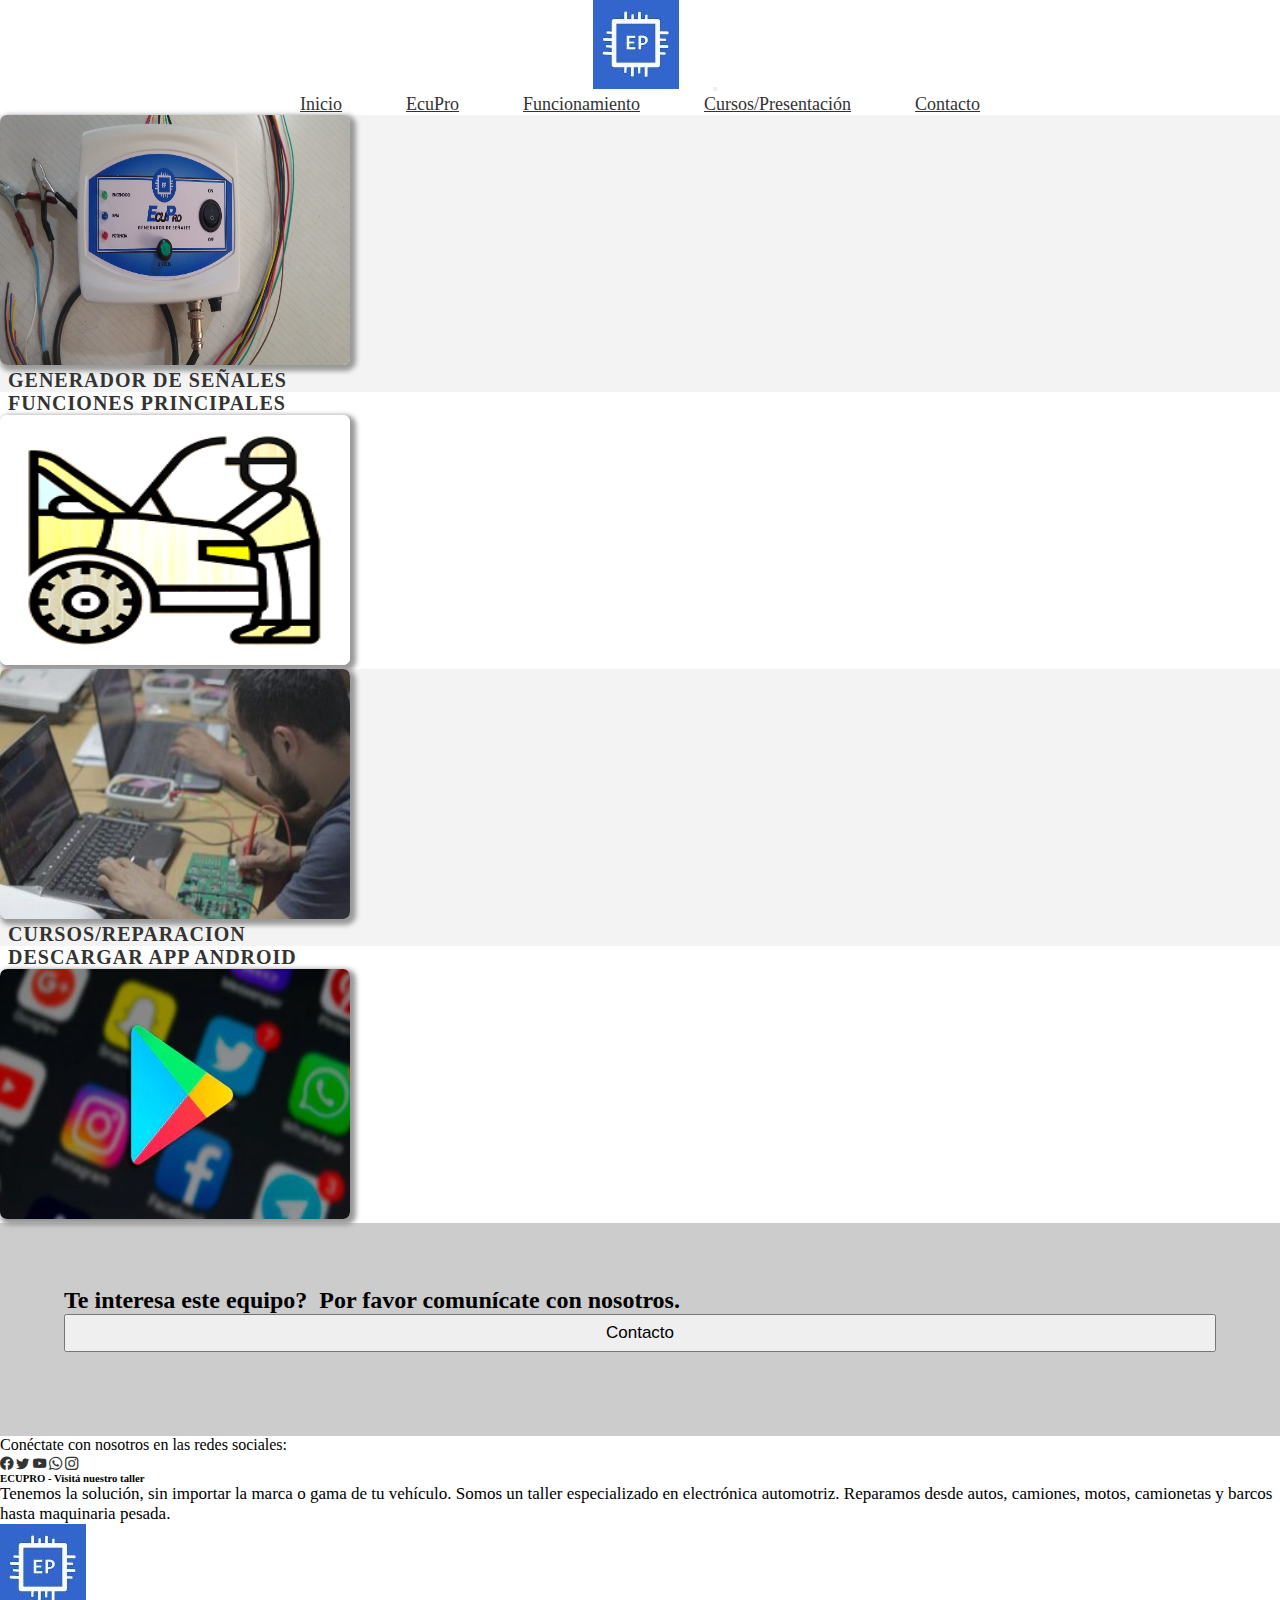
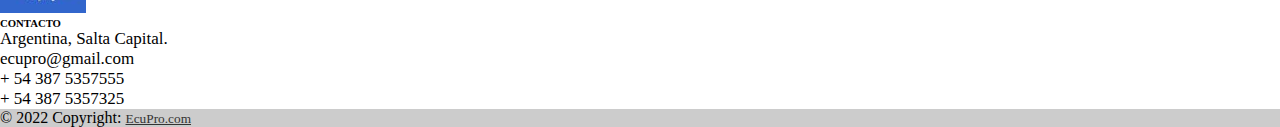
==== commit 615f8dbb: "Trabajo Final-Terminado" ====
--- a/index.html
+++ b/index.html
@@ -11,6 +11,7 @@
   <link
     rel="stylesheet"
     href="https://cdnjs.cloudflare.com/ajax/libs/animate.css/4.1.1/animate.min.css"/>
+    <link rel="shortcut icon" href="./imagenes/logcuad2ICO.ico" mce_href="./imagenes/logcuad2ICO.ico" type=”image/x-icon” />
   <link href="https://cdn.jsdelivr.net/npm/bootstrap@5.1.3/dist/css/bootstrap.min.css" rel="stylesheet"
     integrity="sha384-1BmE4kWBq78iYhFldvKuhfTAU6auU8tT94WrHftjDbrCEXSU1oBoqyl2QvZ6jIW3" crossorigin="anonymous">
   <link rel="stylesheet" media="screen" href="https://fontlibrary.org//face/glacial-indifference" type="text/css" />
@@ -40,13 +41,11 @@
     </div>
   </nav>
 
-
-
   <main class="text-center">
     <div class="row justify-content-center align-items-center encabezado-index">
       <div class="col-md-3 my-3">
         <a href="./ecupro.html">
-          <img class="img-index" src="./imagenes/ecupro.JPG" alt="ecupro" width="400" height="250px">
+          <img class="img-index" src="./EcuAparato/WhatsApp Image 2022-05-23 at 9.28.44 AM.jpeg" alt="ecupro" width="350" height="250px">
         </a>
       </div>
       <div class="col-md-3">
@@ -62,15 +61,15 @@
       </a>
       </div>
       <div class="col-md-3 my-3">
-        <a href="./cursosPresentacion.html">
-          <img class="img-index" src="./imagenes/actualizar.png" alt="cursos/capacitacion" width="400" height="250px">
+        <a href="./funcionamiento.html">
+          <img class="img-index" src="./imagenes/actualizar.png" alt="cursos/capacitacion" width="350" height="250px">
         </a>
       </div>
     </div>
     <div class="row justify-content-center encabezado-index align-items-center">
       <div class="col-md-3 my-3">
         <a href="./cursosPresentacion.html">
-          <img class="img-index" src="./imagenes/cursos_capacitacion.JPG" alt="reparacion de ecu" width="400" height="250px">
+          <img class="img-index" src="./imagenes/cursos_capacitacion.JPG" alt="reparacion de ecu" width="350" height="250px">
         </a>
       </div>
       <div class="col-md-3">
@@ -87,7 +86,7 @@
       </div>
       <div class="col-md-3 my-3">
         <a href="https://play.google.com/store/apps/details?id=com.ecupro&hl=es">
-          <img class="img-index" src="./imagenes/play_store.JPG" alt="video ecu" width="400" height="250px">
+          <img class="img-index" src="./imagenes/play_store.JPG" alt="video ecu" width="350" height="250px">
         </a> 
       </div>
     </div>
@@ -98,7 +97,7 @@
       <div class="col-md-8">
         <h3 class="ps-1 sidebar-texto">Te interesa este equipo?  &nbsp;Por favor comunícate con nosotros.</h3>
       </div>
-      <div class="col-md-2">
+      <div class="col-md-2 col-sm-1">
         <a class="boton-contacto" href="./contacto.html">
           <input type="button" value="Contacto" class="btn btn-primary" />
         </a>
@@ -134,8 +133,6 @@
 
     </section>
 
-
-
     <section class="">
       <div class="container text-center text-md-start mt-5">
 
@@ -153,13 +150,10 @@
             </p>
           </div>
 
-
-
           <div class="col-md-2 col-lg-2 col-xl-2 mx-auto mb-4">
 
             <img src="./imagenes/logcuad2.JPG" alt="logo">
           </div>
-
 
           <div class="col-md-4 col-lg-3 col-xl-3 mx-auto mb-md-0 mb-4">
 
--- a/css/main.css
+++ b/css/main.css
@@ -57,9 +57,6 @@
 }
 
 h1 {
-  font-size: 3rem;
-  margin: 2rem;
-  text-transform: capitalize;
   letter-spacing: .2rem;
   text-align: center;
   text-shadow: 0 0.3rem 0.5rem rgba(0, 0, 0, 0.5);
@@ -74,7 +71,6 @@
   -ms-grid-rows: 2fr 0.5fr 2fr;
       grid-template-rows: 2fr 0.5fr 2fr;
   text-align: center;
-  border-radius: 6rem;
   justify-items: center;
 }
 
@@ -82,9 +78,8 @@
   margin: 50px 30px;
   -webkit-box-shadow: 0 4px 8px 0 blue, 0 6px 20px 0 rgba(0, 0, 0, 0.19);
           box-shadow: 0 4px 8px 0 blue, 0 6px 20px 0 rgba(0, 0, 0, 0.19);
-  width: 350px;
+  width: 450px;
   overflow: hidden;
-  /* recorta excedente no se sale la img */
   border-radius: 1rem;
 }
 
@@ -92,9 +87,8 @@
   margin: 50px 30px;
   -webkit-box-shadow: 0 4px 8px 0 red, 0 6px 20px 0 rgba(0, 0, 0, 0.19);
           box-shadow: 0 4px 8px 0 red, 0 6px 20px 0 rgba(0, 0, 0, 0.19);
-  width: 350px;
+  width: 450px;
   overflow: hidden;
-  /* recorta excedente no se sale la img */
   border-radius: 1rem;
 }
 
@@ -102,9 +96,8 @@
   margin: 50px 30px;
   -webkit-box-shadow: 0 4px 8px 0 green, 0 6px 20px 0 rgba(0, 0, 0, 0.19);
           box-shadow: 0 4px 8px 0 green, 0 6px 20px 0 rgba(0, 0, 0, 0.19);
-  width: 350px;
+  width: 450px;
   overflow: hidden;
-  /* recorta excedente no se sale la img */
   border-radius: 1rem;
 }
 
@@ -114,12 +107,10 @@
           transform: rotate(-3deg);
 }
 
-.video-2:hover {
-  border: 1px solid lightblue;
-  -webkit-transform: rotate(-3deg);
-          transform: rotate(-3deg);
-}
-
+/* .video-2:hover {
+    @include hover-video;
+    
+} */
 .video-3:hover {
   border: 1px solid lightblue;
   -webkit-transform: rotate(-3deg);
@@ -132,28 +123,36 @@
 }
 
 h1 {
-  font-size: 3em;
+  font-size: 2em;
 }
 
 h2 {
-  font-size: 2em;
+  font-size: 1.7em;
 }
 
 h3 {
   font-size: 1.5em;
 }
 
+h5 {
+  font-size: 1.25em;
+}
+
+p {
+  font-size: 1.0625em;
+}
+
 .img__marca, .img__marca__ecupro {
-  width: 300px;
+  width: 150px;
   height: 150px;
+  vertical-align: super;
 }
 
 .img__marca__ecupro {
   border: 2px solid blue;
 }
 
-.container-youtube .heading {
-  font-size: 3rem;
+.container-youtube .heading h3 {
   margin: 2rem;
   text-transform: capitalize;
   letter-spacing: .2rem;
@@ -170,6 +169,7 @@
           justify-content: center;
   -ms-flex-wrap: wrap;
       flex-wrap: wrap;
+  text-align: center;
 }
 
 .video-containerYoutube .video {
@@ -183,8 +183,8 @@
 }
 
 .video-containerYoutube .video video {
-  height: 100%;
-  width: 100%;
+  height: auto;
+  width: auto;
   -o-object-fit: none;
      object-fit: none;
   outline: none;
@@ -255,18 +255,18 @@
 }
 
 .galeria-funcionamiento-txt p {
-  font-size: 1vw;
   color: #1f1e1e;
   margin: 2% 20% 2% 20%;
 }
 
 .aparato-ecu {
-  display: -webkit-box;
-  display: -ms-flexbox;
-  display: flex;
-  -webkit-box-align: center;
-      -ms-flex-align: center;
-          align-items: center;
+  background-color: #ededed;
+  /* display: flex;
+    align-items: center; */
+}
+
+.aparato-ecu img {
+  width: 100%;
 }
 
 .aparato-ecu p {
@@ -279,7 +279,6 @@
 #articulo .articulo-txt {
   text-align: justify;
   padding: 40px;
-  font-size: 18px;
 }
 
 #articulo .listas {
@@ -293,6 +292,10 @@
   padding-left: 47px;
   padding-top: 45px;
   grid-column-gap: 150px;
+}
+
+.img-marca {
+  text-align: center;
 }
 
 /* pag contacto */
@@ -576,7 +579,30 @@
           text-decoration-line: none;
 }
 
-@media screen and (max-width: 480px) {
+.titulos-index {
+  letter-spacing: 0.1ch;
+}
+
+.sidebar-texto {
+  color: #000000;
+}
+
+.encabezado-index {
+  background-color: #f3f3f3;
+}
+
+.img-index {
+  border-radius: 7px;
+  -webkit-box-shadow: 3px 3px 5px 3px #999;
+          box-shadow: 3px 3px 5px 3px #999;
+}
+
+html, body {
+  max-width: 100%;
+  overflow-x: hidden;
+}
+
+@media screen and (max-width: 850px) {
   #header-text {
     background-color: #1d11cc;
     height: 70px;
@@ -611,8 +637,8 @@
             flex-direction: column;
   }
   .tamaño {
-    max-width: 150px;
-    max-height: 200px;
+    max-width: 100%;
+    max-height: 100%;
   }
   .nose {
     display: -webkit-box;
@@ -624,7 +650,7 @@
             flex-direction: column;
   }
   .container .card .face {
-    width: 110%;
+    width: 100%;
     height: 200px;
     -webkit-transition: .4s;
     transition: .4s;
@@ -633,7 +659,7 @@
     padding: 122px;
   }
   .img-index {
-    width: 100%;
+    width: 85%;
   }
   .aparato-ecu {
     display: -webkit-box;
@@ -644,19 +670,66 @@
         -ms-flex-direction: column;
             flex-direction: column;
   }
-  h1 {
-    font-size: 15px;
-    text-align: center;
-    text-decoration: underline;
-    padding: 5%;
-  }
   #articulo .listas {
     display: -ms-grid;
     display: grid;
     -ms-grid-columns: 1fr;
         grid-template-columns: 1fr;
-    -ms-grid-rows: 1fr 1fr 1fr 1fr 1fr;
-        grid-template-rows: 1fr 1fr 1fr 1fr 1fr;
+    -ms-grid-rows: .6fr .4fr .6fr .4fr .6fr;
+        grid-template-rows: .6fr .4fr .6fr .4fr .6fr;
+    margin: 10px;
+    padding-left: 0;
+    padding-top: 0;
+  }
+  .video-1 {
+    margin: 25px 15px;
+    max-width: 260px;
+    max-height: 210px;
+  }
+  .video-2 {
+    margin: 25px 15px;
+    max-width: 260px;
+    max-height: 210px;
+  }
+  .video-3 {
+    margin: 25px 15px;
+    max-width: 260px;
+    max-height: 210px;
+  }
+  .galeria-video {
+    height: 10rem;
+  }
+  #videos-youtube .nose img {
+    max-width: 20%;
+    margin: 2%;
+  }
+  #videos-youtube h5 {
+    margin: 1rem;
+  }
+  h1 {
+    font-size: 1.5em;
+  }
+  h2 {
+    font-size: 1.2em;
+  }
+  h3 {
+    font-size: 1.2em;
+  }
+  h5 {
+    font-size: 0.95em;
+  }
+  p {
+    font-size: 0.7625em;
+  }
+  .galeria-youtube {
+    display: -ms-grid;
+    display: grid;
+    -ms-grid-columns: 1fr;
+        grid-template-columns: 1fr;
+    -ms-grid-rows: 1fr 0.5fr 1fr;
+        grid-template-rows: 1fr 0.5fr 1fr;
+    text-align: center;
+    justify-items: center;
   }
 }
 /*# sourceMappingURL=main.css.map */